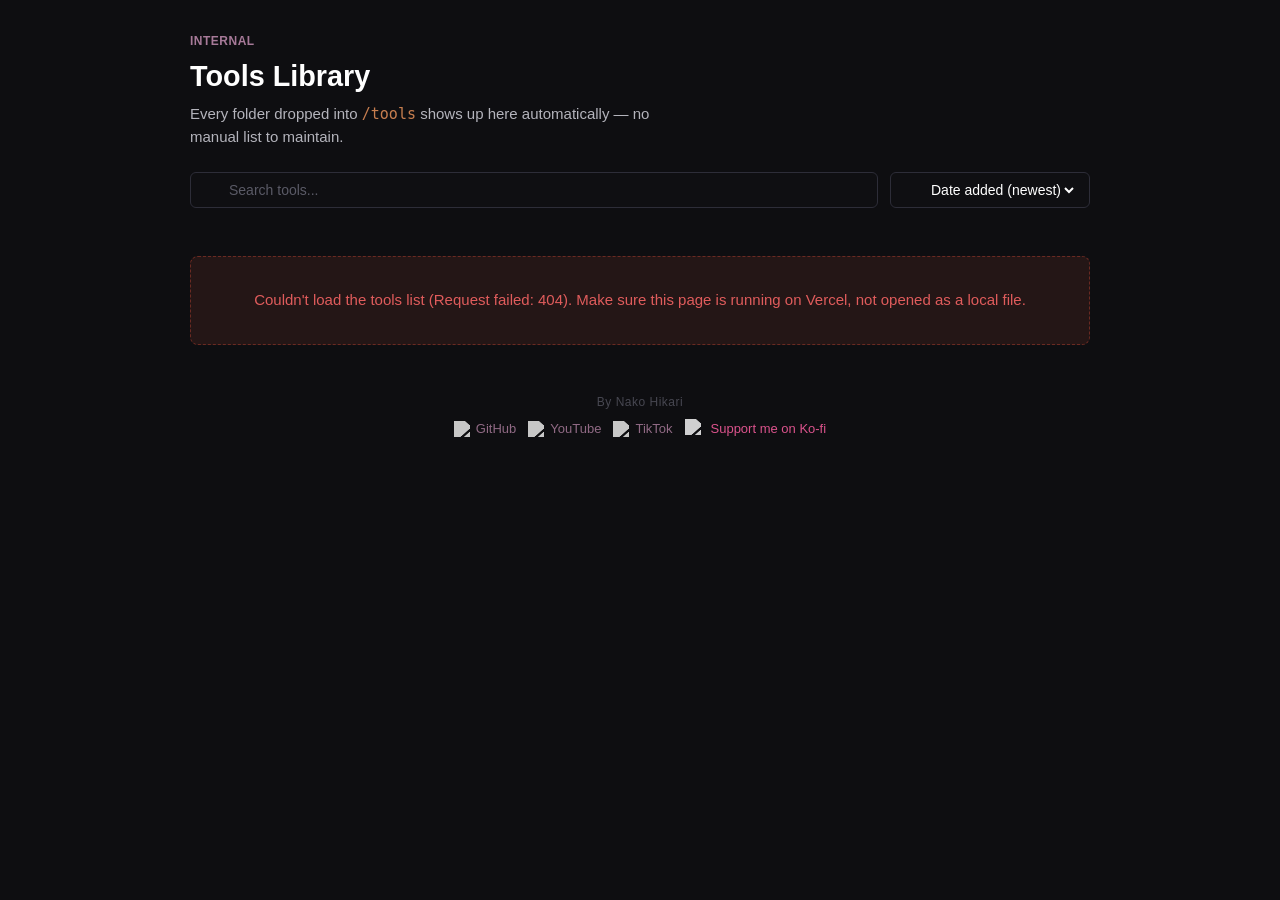
==== index.html @ dfb09c10 "Update index.html" ====
<!DOCTYPE html>
<html lang="en">
<head>
<meta charset="UTF-8">
<meta name="viewport" content="width=device-width, initial-scale=1.0">
<title>Tools Library</title>
<link rel="manifest" href="/manifest.json">
<meta name="theme-color" content="#0e0e11">
<link rel="apple-touch-icon" href="/icon.png">
<meta name="apple-mobile-web-app-capable" content="yes">
<meta name="apple-mobile-web-app-status-bar-style" content="black-translucent">
<meta name="apple-mobile-web-app-title" content="Tools">
<style>
:root {
    --bg-color: #0e0e11;
    --container-bg: #18181f;
    --input-bg: #0f0f12;
    --box-bg: #0f0f12;
    --border-color: #2d2d38;
    --border-color-hover: #3d3d4c;

    --accent-dark: #663657;      
    --accent-dark-hover: #81456e;
    --accent-light: #A77A99;
    --accent-light-hover: #c5a4bc;

    --accent-dark-50:  color-mix(in srgb, var(--accent-dark) 12%, var(--container-bg));
    --accent-dark-100: color-mix(in srgb, var(--accent-dark) 24%, var(--container-bg));
    --accent-dark-300: color-mix(in srgb, var(--accent-dark) 60%, var(--container-bg));
    --accent-dark-700: color-mix(in srgb, var(--accent-dark) 82%, black);
    --accent-focus-ring: color-mix(in srgb, var(--accent-light) 45%, transparent);

    --text-bright: #ffffff;
    --text-main: #b4b4bc;
    --text-muted: #5a5a66;
    --text-disabled: #3f3f49;
    --text-codeblock: #C77E4F;
    --text-clickable-link: #52BBE8;
    --text-clickable-link-hover: #7fd0f5;
    --text-pale-purple: #9575cd;

    --red: #e05c5c;
    --red-pale: #241616;
    --green: #4fbc75;
    --green-pale: #132118;
    --yellow: #dfb142;
    --yellow-pale: #242014;
    --success-bg: #2a4f32;
    --success-border: #3b6e47;

    --font-body: -apple-system, BlinkMacSystemFont, "Segoe UI", Roboto, Helvetica, Arial, sans-serif;
    --font-mono: ui-monospace, "SF Mono", "JetBrains Mono", "Roboto Mono", Menlo, Monaco, Consolas, monospace;

    --fs-xs: 11px;
    --fs-sm: 12px;
    --fs-base: 14px;
    --fs-md: 15px;
    --fs-lg: 1.1rem;
    --fs-xl: 1.5rem;
    --fs-2xl: 1.8rem;

    --fw-regular: 400;
    --fw-medium: 500;
    --fw-semibold: 600;
    --fw-bold: 700;

    --lh-tight: 1.3;
    --lh-normal: 1.5;
    --lh-relaxed: 1.7;
    --ls-wide: 0.5px;

    --space-xs: 4px;
    --space-sm: 8px;
    --space-md: 12px;
    --space-lg: 16px;
    --space-xl: 20px;
    --space-2xl: 24px;
    --space-3xl: 32px;
    --max-width: 900px;

    --radius-sm: 4px;
    --radius-md: 6px;
    --radius-lg: 8px;
    --radius-full: 999px;
    --border-width: 1px;

    --shadow-xs: 0 1px 3px rgba(0, 0, 0, 0.3);
    --shadow-soft: 0 2px 6px rgba(0, 0, 0, 0.3);
    --shadow-deep: 0 6px 16px rgba(0, 0, 0, 0.6);
    --shadow-lg: 0 12px 28px rgba(0, 0, 0, 0.65);

    --transition-fast: 0.15s cubic-bezier(0.4, 0, 0.2, 1);
    --transition-normal: 0.2s cubic-bezier(0.4, 0, 0.2, 1);
    --transition-slow: 0.4s cubic-bezier(0.2, 1, 0.2, 1);

    --z-dropdown: 100;
    --z-sticky: 200;
    --z-overlay: 300;
    --z-modal: 400;
    --z-toast: 500;
    --z-tooltip: 600;

    color-scheme: light dark;
}

* { box-sizing: border-box; -webkit-tap-highlight-color: transparent; }
img { color-scheme: only light !important; }

* { scrollbar-color: var(--border-color) var(--bg-color); scrollbar-width: thin; }
::-webkit-scrollbar { width: 8px; height: 6px; }
::-webkit-scrollbar-track { background: var(--bg-color); }
::-webkit-scrollbar-thumb { background: var(--border-color); border-radius: var(--radius-sm); }
::-webkit-scrollbar-thumb:hover { background: var(--border-color-hover); }

.footer-links img {
    color-scheme: dark !important;
    filter: brightness(0) invert(1) !important;
}

body {
    margin: 0;
    background: var(--bg-color);
    color: var(--text-main);
    font-family: var(--font-body);
    font-size: var(--fs-base);
    line-height: var(--lh-normal);
    display: flex;
    flex-direction: column;
    align-items: center;
    padding: var(--space-3xl) var(--space-lg);
}

@media (max-width: 768px) {
    body { padding: var(--space-lg) var(--space-sm); }
}

.wrapper {
    width: 100%;
    max-width: var(--max-width);
    display: flex;
    flex-direction: column;
    gap: var(--space-2xl);
}

.hero {
    display: flex;
    flex-direction: column;
    gap: var(--space-sm);
    animation: heroFade 0.5s var(--transition-slow) both;
}
@keyframes heroFade {
    from { opacity: 0; transform: translateY(6px); }
    to { opacity: 1; transform: translateY(0); }
}
.eyebrow {
    font-size: var(--fs-sm);
    text-transform: uppercase;
    letter-spacing: var(--ls-wide);
    color: var(--accent-light);
    font-weight: var(--fw-semibold);
}
h1 {
    margin: 0;
    font-size: var(--fs-2xl);
    font-weight: var(--fw-bold);
    line-height: var(--lh-tight);
    color: var(--text-bright);
}
.hero p {
    margin: 0;
    font-size: var(--fs-md);
    color: var(--text-main);
    max-width: 60ch;
}

.controls {
    display: flex;
    gap: var(--space-md);
    flex-wrap: wrap;
}
.search-box {
    flex: 1 1 240px;
    display: flex;
    align-items: center;
    gap: var(--space-sm);
    background: var(--input-bg);
    border: var(--border-width) solid var(--border-color);
    border-radius: var(--radius-md);
    padding: var(--space-sm) var(--space-md);
    transition: border-color var(--transition-fast);
}
.search-box:focus-within {
    border-color: var(--accent-light);
    box-shadow: 0 0 0 3px var(--accent-focus-ring);
}
.search-box img { width: 16px; height: 16px; opacity: 0.6; }
.search-box input {
    flex: 1;
    background: transparent;
    border: none;
    outline: none;
    color: var(--text-bright);
    font-family: var(--font-body);
    font-size: var(--fs-base);
}
.search-box input::placeholder { color: var(--text-muted); }

.sort-box {
    display: flex;
    align-items: center;
    gap: var(--space-sm);
    background: var(--input-bg);
    border: var(--border-width) solid var(--border-color);
    border-radius: var(--radius-md);
    padding: var(--space-sm) var(--space-md);
    transition: border-color var(--transition-fast);
}
.sort-box:focus-within {
    border-color: var(--accent-light);
    box-shadow: 0 0 0 3px var(--accent-focus-ring);
}
.sort-box img { width: 16px; height: 16px; opacity: 0.6; }
.sort-box select {
    background: transparent;
    border: none;
    outline: none;
    color: var(--text-bright);
    font-family: var(--font-body);
    font-size: var(--fs-base);
    cursor: pointer;
}
.sort-box select option { background: var(--container-bg); color: var(--text-bright); }

.count-line {
    font-size: var(--fs-sm);
    color: var(--text-muted);
}

.grid {
    display: grid;
    grid-template-columns: repeat(auto-fill, minmax(220px, 1fr));
    gap: var(--space-lg);
}

.tool-card {
    display: flex;
    flex-direction: column;
    gap: var(--space-xs);
    background: var(--container-bg);
    border: var(--border-width) solid var(--border-color);
    border-radius: var(--radius-lg);
    padding: var(--space-lg);
    text-decoration: none;
    color: inherit;
    transition: border-color var(--transition-fast);
}
.tool-card:hover { border-color: var(--border-color-hover); }
.tool-card:active {
    border-color: var(--accent-light-hover) !important;
    background: #1e1924 !important;
    transform: scale(0.98) !important;
}
.tool-card .tool-name {
    font-size: var(--fs-md);
    font-weight: var(--fw-semibold);
    color: var(--text-bright);
}
.tool-card .tool-folder {
    font-size: var(--fs-xs);
    font-family: var(--font-mono);
    color: var(--text-muted);
}
.tool-card .tool-date {
    margin-top: auto;
    padding-top: var(--space-sm);
    font-size: var(--fs-xs);
    color: var(--text-muted);
}

.empty-state, .error-state {
    text-align: center;
    padding: var(--space-3xl) var(--space-lg);
    color: var(--text-muted);
    font-size: var(--fs-md);
    border: 1px dashed var(--border-color);
    border-radius: var(--radius-lg);
}
.error-state { color: var(--red); border-color: #6b2a22; background: var(--red-pale); }

.footer {
    margin-top: var(--space-2xl, 32px);
    padding-bottom: var(--space-lg, 16px);
    text-align: center;
    display: flex;
    flex-direction: column;
    gap: var(--space-sm, 8px);
    align-items: center;
    width: 100%;
}
.footer-title { font-size: 12px; color: var(--text-muted, #5a5a66); opacity: 0.75; letter-spacing: 0.5px; }
.footer-links { display: flex; gap: var(--space-md, 12px); flex-wrap: wrap; justify-content: center; }
.footer-links a {
    display: flex; align-items: center; gap: 6px;
    color: var(--accent-light, #A77A99); text-decoration: none; font-size: 13px; opacity: 0.85;
    transition: opacity var(--transition-fast, 0.15s), color var(--transition-fast, 0.15s);
}
.footer-links a:hover { color: var(--accent-light-hover, #c5a4bc); opacity: 1; }
.footer-links img { width: 16px; height: 16px; color-scheme: dark !important; filter: brightness(0) invert(1) !important; opacity: 0.9; }
.footer-links a.kofi { color: #ff5fa2; font-weight: 500; }
.footer-links a.kofi:hover { color: #ff8fc0; }
.footer-links a.kofi img { width: 20px; height: 20px; color-scheme: dark !important; filter: brightness(0) invert(1) !important; opacity: 0.95; }
</style>
</head>
<body>

<div class="wrapper">

    <div class="hero">
        <div class="eyebrow">Internal</div>
        <h1>Tools Library</h1>
        <p>Every folder dropped into <code style="color:var(--text-codeblock);font-family:var(--font-mono);">/tools</code> shows up here automatically — no manual list to maintain.</p>
    </div>

    <div class="controls">
        <div class="search-box">
            <img src="https://raw.githubusercontent.com/nako-hikari/assets/main/ui/search.png" alt="">
            <input type="text" id="search-input" placeholder="Search tools...">
        </div>
        <div class="sort-box">
            <img src="https://raw.githubusercontent.com/nako-hikari/assets/main/ui/sort.png" alt="">
            <select id="sort-select">
                <option value="date-desc">Date added (newest)</option>
                <option value="date-asc">Date added (oldest)</option>
                <option value="name-asc">Name (A–Z)</option>
                <option value="name-desc">Name (Z–A)</option>
            </select>
        </div>
    </div>

    <div id="count-line" class="count-line"></div>

    <div id="grid" class="grid"></div>

    <div class="footer">
        <div class="footer-title">By Nako Hikari</div>
        <div class="footer-links">
            <a href="https://github.com/nako-hikari/" target="_blank" class="social">
                <img src="https://cdn.jsdelivr.net/gh/simple-icons/simple-icons/icons/github.svg" alt="GitHub">
                GitHub
            </a>
            <a href="https://m.youtube.com/@NaCryst" target="_blank" class="social">
                <img src="https://cdn.jsdelivr.net/gh/simple-icons/simple-icons/icons/youtube.svg" alt="YouTube">
                YouTube
            </a>
            <a href="https://www.tiktok.com/@nako_hikari_mc" target="_blank" class="social">
                <img src="https://cdn.jsdelivr.net/gh/simple-icons/simple-icons/icons/tiktok.svg" alt="TikTok">
                TikTok
            </a>
            <a href="https://ko-fi.com/arialicee" target="_blank" class="social kofi">
                <img src="https://raw.githubusercontent.com/nako-hikari/support-files/main/assets/kofi-icon.png" alt="Ko-fi">
                Support me on Ko-fi
            </a>
        </div>
    </div>

</div>

<script>
let allTools = [];

function timeAgo(iso) {
    const diffMs = Date.now() - new Date(iso).getTime();
    const day = 86400000;
    const days = Math.round(diffMs / day);
    if (days <= 0) return 'today';
    if (days === 1) return '1 day ago';
    if (days < 30) return days + ' days ago';
    const months = Math.round(days / 30);
    if (months < 12) return months + (months === 1 ? ' month ago' : ' months ago');
    const years = Math.round(days / 365);
    return years + (years === 1 ? ' year ago' : ' years ago');
}

function render() {
    const query = document.getElementById('search-input').value.trim().toLowerCase();
    const sortBy = document.getElementById('sort-select').value;
    const grid = document.getElementById('grid');
    const countLine = document.getElementById('count-line');

    let filtered = allTools.filter(t => t.name.toLowerCase().includes(query));

    filtered.sort((a, b) => {
        if (sortBy === 'name-asc') return a.name.localeCompare(b.name);
        if (sortBy === 'name-desc') return b.name.localeCompare(a.name);
        if (sortBy === 'date-asc') return new Date(a.dateAdded) - new Date(b.dateAdded);
        return new Date(b.dateAdded) - new Date(a.dateAdded); // date-desc default
    });

    countLine.textContent = allTools.length === 0
        ? ''
        : `${filtered.length} of ${allTools.length} tool${allTools.length === 1 ? '' : 's'}`;

    if (allTools.length === 0) {
        grid.innerHTML = '';
        grid.insertAdjacentHTML('afterend', '');
        return;
    }

    if (filtered.length === 0) {
        grid.innerHTML = `<div class="empty-state" style="grid-column:1/-1;">No tools match "${query}".</div>`;
        return;
    }

    grid.innerHTML = filtered.map(t => `
        <a class="tool-card" href="${t.path}">
            <div class="tool-name">${t.name}</div>
            <div class="tool-folder">tools/${t.folder}</div>
            <div class="tool-date">Added ${timeAgo(t.dateAdded)}</div>
        </a>
    `).join('');
}

async function loadTools() {
    const grid = document.getElementById('grid');
    try {
        const res = await fetch('/api/tools');
        if (!res.ok) throw new Error('Request failed: ' + res.status);
        const data = await res.json();
        allTools = data.tools || [];

        if (allTools.length === 0) {
            grid.innerHTML = '<div class="empty-state" style="grid-column:1/-1;">No tools yet. Add a folder with an index.html inside /tools.</div>';
            document.getElementById('count-line').textContent = '';
            return;
        }
        render();
    } catch (err) {
        grid.innerHTML = `<div class="error-state" style="grid-column:1/-1;">Couldn't load the tools list (${err.message}). Make sure this page is running on Vercel, not opened as a local file.</div>`;
    }
}

document.getElementById('search-input').addEventListener('input', render);
document.getElementById('sort-select').addEventListener('change', render);

loadTools();

if ('serviceWorker' in navigator) {
    window.addEventListener('load', () => {
        navigator.serviceWorker.register('/service-worker.js').catch(() => {
        });
    });
}
</script>

</body>
</html>
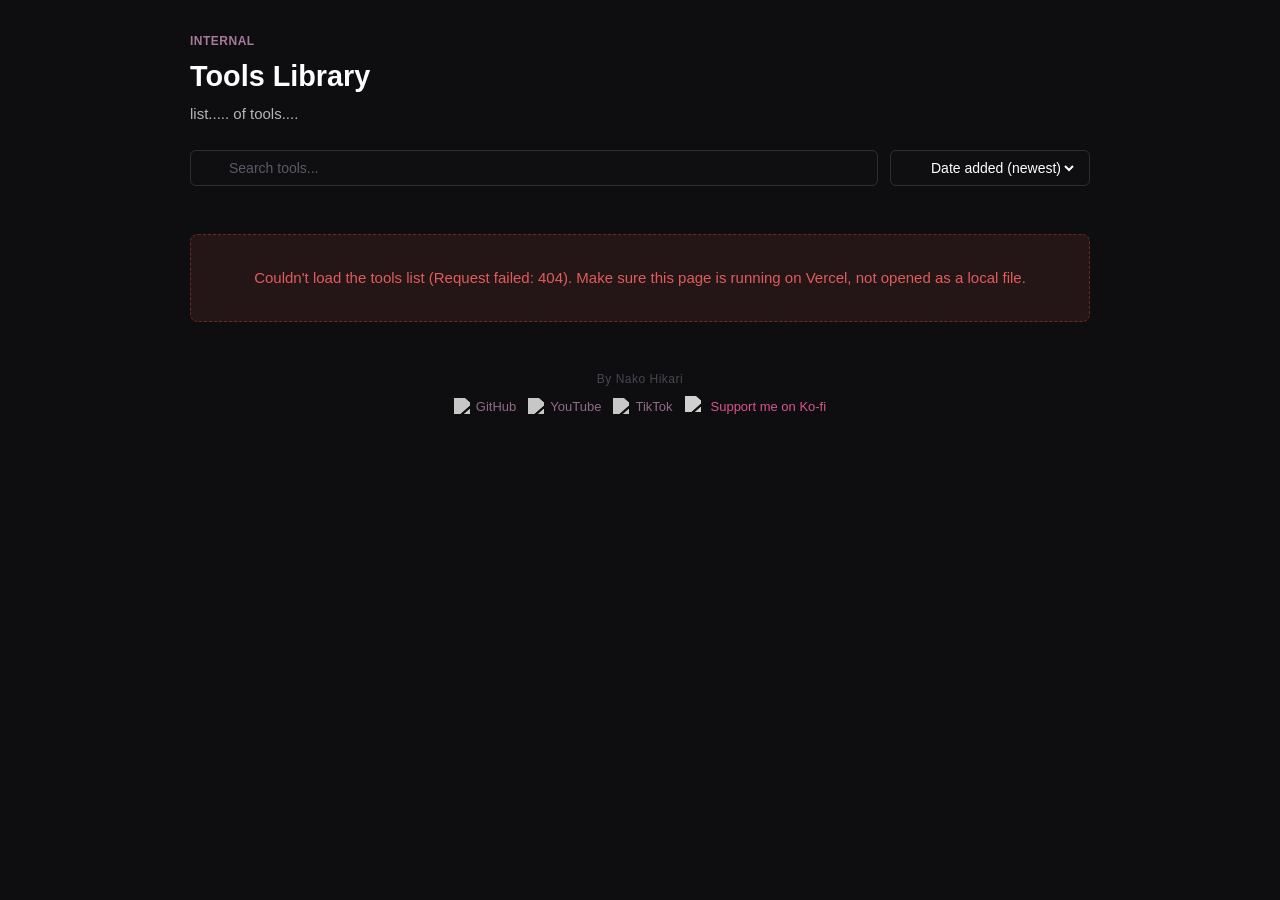
==== commit 2a0b5d14: "Update index.html" ====
--- a/index.html
+++ b/index.html
@@ -318,7 +318,7 @@
     <div class="hero">
         <div class="eyebrow">Internal</div>
         <h1>Tools Library</h1>
-        <p>Every folder dropped into <code style="color:var(--text-codeblock);font-family:var(--font-mono);">/tools</code> shows up here automatically — no manual list to maintain.</p>
+        <p>list..... of tools....</p>
     </div>
 
     <div class="controls">
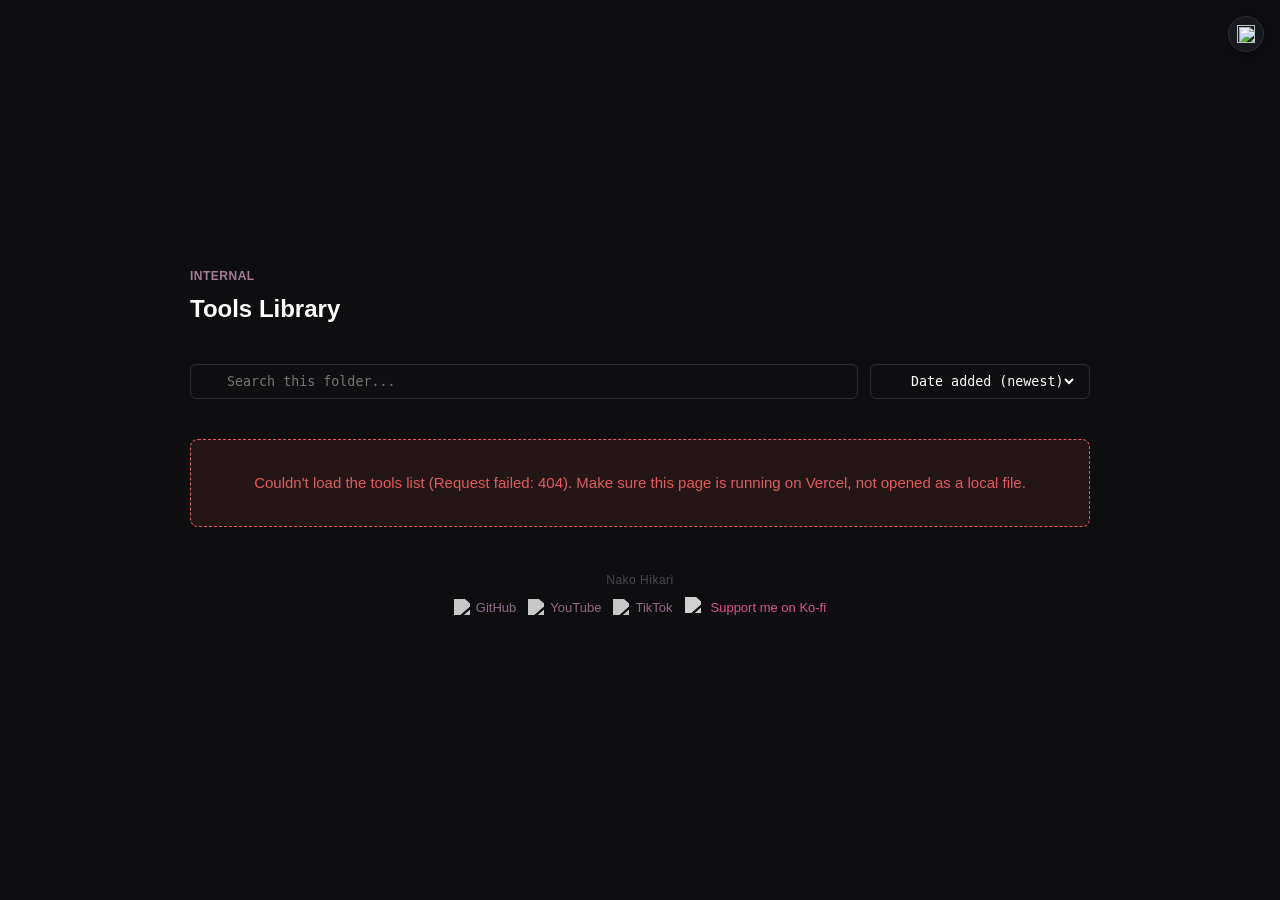
==== commit 9b2fbc37: "Refactor index.html for improved structure and styling" ====
--- a/index.html
+++ b/index.html
@@ -4,6 +4,7 @@
 <meta charset="UTF-8">
 <meta name="viewport" content="width=device-width, initial-scale=1.0">
 <title>Tools Library</title>
+<link rel="stylesheet" href="css/nako.css">
 <link rel="manifest" href="/manifest.json">
 <meta name="theme-color" content="#0e0e11">
 <link rel="apple-touch-icon" href="/icon.png">
@@ -11,147 +12,7 @@
 <meta name="apple-mobile-web-app-status-bar-style" content="black-translucent">
 <meta name="apple-mobile-web-app-title" content="Tools">
 <style>
-:root {
-    --bg-color: #0e0e11;
-    --container-bg: #18181f;
-    --input-bg: #0f0f12;
-    --box-bg: #0f0f12;
-    --border-color: #2d2d38;
-    --border-color-hover: #3d3d4c;
-
-    --accent-dark: #663657;      
-    --accent-dark-hover: #81456e;
-    --accent-light: #A77A99;
-    --accent-light-hover: #c5a4bc;
-
-    --accent-dark-50:  color-mix(in srgb, var(--accent-dark) 12%, var(--container-bg));
-    --accent-dark-100: color-mix(in srgb, var(--accent-dark) 24%, var(--container-bg));
-    --accent-dark-300: color-mix(in srgb, var(--accent-dark) 60%, var(--container-bg));
-    --accent-dark-700: color-mix(in srgb, var(--accent-dark) 82%, black);
-    --accent-focus-ring: color-mix(in srgb, var(--accent-light) 45%, transparent);
-
-    --text-bright: #ffffff;
-    --text-main: #b4b4bc;
-    --text-muted: #5a5a66;
-    --text-disabled: #3f3f49;
-    --text-codeblock: #C77E4F;
-    --text-clickable-link: #52BBE8;
-    --text-clickable-link-hover: #7fd0f5;
-    --text-pale-purple: #9575cd;
-
-    --red: #e05c5c;
-    --red-pale: #241616;
-    --green: #4fbc75;
-    --green-pale: #132118;
-    --yellow: #dfb142;
-    --yellow-pale: #242014;
-    --success-bg: #2a4f32;
-    --success-border: #3b6e47;
-
-    --font-body: -apple-system, BlinkMacSystemFont, "Segoe UI", Roboto, Helvetica, Arial, sans-serif;
-    --font-mono: ui-monospace, "SF Mono", "JetBrains Mono", "Roboto Mono", Menlo, Monaco, Consolas, monospace;
-
-    --fs-xs: 11px;
-    --fs-sm: 12px;
-    --fs-base: 14px;
-    --fs-md: 15px;
-    --fs-lg: 1.1rem;
-    --fs-xl: 1.5rem;
-    --fs-2xl: 1.8rem;
-
-    --fw-regular: 400;
-    --fw-medium: 500;
-    --fw-semibold: 600;
-    --fw-bold: 700;
-
-    --lh-tight: 1.3;
-    --lh-normal: 1.5;
-    --lh-relaxed: 1.7;
-    --ls-wide: 0.5px;
-
-    --space-xs: 4px;
-    --space-sm: 8px;
-    --space-md: 12px;
-    --space-lg: 16px;
-    --space-xl: 20px;
-    --space-2xl: 24px;
-    --space-3xl: 32px;
-    --max-width: 900px;
-
-    --radius-sm: 4px;
-    --radius-md: 6px;
-    --radius-lg: 8px;
-    --radius-full: 999px;
-    --border-width: 1px;
-
-    --shadow-xs: 0 1px 3px rgba(0, 0, 0, 0.3);
-    --shadow-soft: 0 2px 6px rgba(0, 0, 0, 0.3);
-    --shadow-deep: 0 6px 16px rgba(0, 0, 0, 0.6);
-    --shadow-lg: 0 12px 28px rgba(0, 0, 0, 0.65);
-
-    --transition-fast: 0.15s cubic-bezier(0.4, 0, 0.2, 1);
-    --transition-normal: 0.2s cubic-bezier(0.4, 0, 0.2, 1);
-    --transition-slow: 0.4s cubic-bezier(0.2, 1, 0.2, 1);
-
-    --z-dropdown: 100;
-    --z-sticky: 200;
-    --z-overlay: 300;
-    --z-modal: 400;
-    --z-toast: 500;
-    --z-tooltip: 600;
-
-    color-scheme: light dark;
-}
-
-* { box-sizing: border-box; -webkit-tap-highlight-color: transparent; }
-img { color-scheme: only light !important; }
-
-* { scrollbar-color: var(--border-color) var(--bg-color); scrollbar-width: thin; }
-::-webkit-scrollbar { width: 8px; height: 6px; }
-::-webkit-scrollbar-track { background: var(--bg-color); }
-::-webkit-scrollbar-thumb { background: var(--border-color); border-radius: var(--radius-sm); }
-::-webkit-scrollbar-thumb:hover { background: var(--border-color-hover); }
-
-.footer-links img {
-    color-scheme: dark !important;
-    filter: brightness(0) invert(1) !important;
-}
-
-body {
-    margin: 0;
-    background: var(--bg-color);
-    color: var(--text-main);
-    font-family: var(--font-body);
-    font-size: var(--fs-base);
-    line-height: var(--lh-normal);
-    display: flex;
-    flex-direction: column;
-    align-items: center;
-    padding: var(--space-3xl) var(--space-lg);
-}
-
-@media (max-width: 768px) {
-    body { padding: var(--space-lg) var(--space-sm); }
-}
-
-.wrapper {
-    width: 100%;
-    max-width: var(--max-width);
-    display: flex;
-    flex-direction: column;
-    gap: var(--space-2xl);
-}
-
-.hero {
-    display: flex;
-    flex-direction: column;
-    gap: var(--space-sm);
-    animation: heroFade 0.5s var(--transition-slow) both;
-}
-@keyframes heroFade {
-    from { opacity: 0; transform: translateY(6px); }
-    to { opacity: 1; transform: translateY(0); }
-}
+.hero { display: flex; flex-direction: column; gap: var(--space-sm); }
 .eyebrow {
     font-size: var(--fs-sm);
     text-transform: uppercase;
@@ -159,26 +20,28 @@
     color: var(--accent-light);
     font-weight: var(--fw-semibold);
 }
-h1 {
-    margin: 0;
-    font-size: var(--fs-2xl);
-    font-weight: var(--fw-bold);
-    line-height: var(--lh-tight);
-    color: var(--text-bright);
-}
-.hero p {
-    margin: 0;
-    font-size: var(--fs-md);
-    color: var(--text-main);
-    max-width: 60ch;
-}
-
-.controls {
+
+.breadcrumbs {
     display: flex;
-    gap: var(--space-md);
+    align-items: center;
     flex-wrap: wrap;
-}
-.search-box {
+    gap: var(--space-xs);
+    font-size: var(--fs-sm);
+}
+.breadcrumbs .crumb {
+    background: none;
+    border: none;
+    padding: 2px var(--space-xs);
+    color: var(--text-clickable-link);
+    font-size: var(--fs-sm);
+    font-weight: var(--fw-regular);
+}
+.breadcrumbs .crumb:hover { color: var(--text-clickable-link-hover); }
+.breadcrumbs .crumb.current { color: var(--text-muted); cursor: default; }
+.breadcrumbs .sep { color: var(--text-disabled); }
+
+.controls { display: flex; gap: var(--space-md); flex-wrap: wrap; }
+.search-box, .sort-box {
     flex: 1 1 240px;
     display: flex;
     align-items: center;
@@ -189,52 +52,21 @@
     padding: var(--space-sm) var(--space-md);
     transition: border-color var(--transition-fast);
 }
-.search-box:focus-within {
+.sort-box { flex: 0 1 220px; }
+.search-box:focus-within, .sort-box:focus-within {
     border-color: var(--accent-light);
     box-shadow: 0 0 0 3px var(--accent-focus-ring);
 }
-.search-box img { width: 16px; height: 16px; opacity: 0.6; }
+.search-box img, .sort-box img { width: 16px; height: 16px; }
 .search-box input {
-    flex: 1;
-    background: transparent;
-    border: none;
-    outline: none;
-    color: var(--text-bright);
-    font-family: var(--font-body);
-    font-size: var(--fs-base);
-}
-.search-box input::placeholder { color: var(--text-muted); }
-
-.sort-box {
-    display: flex;
-    align-items: center;
-    gap: var(--space-sm);
-    background: var(--input-bg);
-    border: var(--border-width) solid var(--border-color);
-    border-radius: var(--radius-md);
-    padding: var(--space-sm) var(--space-md);
-    transition: border-color var(--transition-fast);
-}
-.sort-box:focus-within {
-    border-color: var(--accent-light);
-    box-shadow: 0 0 0 3px var(--accent-focus-ring);
-}
-.sort-box img { width: 16px; height: 16px; opacity: 0.6; }
-.sort-box select {
-    background: transparent;
-    border: none;
-    outline: none;
-    color: var(--text-bright);
-    font-family: var(--font-body);
-    font-size: var(--fs-base);
-    cursor: pointer;
-}
+    flex: 1; background: transparent; border: none; padding: 0;
+}
+.search-box input:focus { box-shadow: none; }
+.sort-box select { flex: 1; background: transparent; border: none; padding: 0; cursor: pointer; }
+.sort-box select:focus { box-shadow: none; }
 .sort-box select option { background: var(--container-bg); color: var(--text-bright); }
 
-.count-line {
-    font-size: var(--fs-sm);
-    color: var(--text-muted);
-}
+.count-line { font-size: var(--fs-sm); color: var(--text-muted); }
 
 .grid {
     display: grid;
@@ -244,38 +76,16 @@
 
 .tool-card {
     display: flex;
-    flex-direction: column;
-    gap: var(--space-xs);
-    background: var(--container-bg);
-    border: var(--border-width) solid var(--border-color);
-    border-radius: var(--radius-lg);
-    padding: var(--space-lg);
+    align-items: flex-start;
+    justify-content: space-between;
+    gap: var(--space-sm);
     text-decoration: none;
     color: inherit;
-    transition: border-color var(--transition-fast);
-}
-.tool-card:hover { border-color: var(--border-color-hover); }
-.tool-card:active {
-    border-color: var(--accent-light-hover) !important;
-    background: #1e1924 !important;
-    transform: scale(0.98) !important;
-}
-.tool-card .tool-name {
-    font-size: var(--fs-md);
-    font-weight: var(--fw-semibold);
-    color: var(--text-bright);
-}
-.tool-card .tool-folder {
-    font-size: var(--fs-xs);
-    font-family: var(--font-mono);
-    color: var(--text-muted);
-}
-.tool-card .tool-date {
-    margin-top: auto;
-    padding-top: var(--space-sm);
-    font-size: var(--fs-xs);
-    color: var(--text-muted);
-}
+}
+.tool-card .tool-main { display: flex; flex-direction: column; gap: var(--space-xs); min-width: 0; }
+.tool-card .tool-name { font-size: var(--fs-md); font-weight: var(--fw-semibold); color: var(--text-bright); word-break: break-word; }
+.tool-card .tool-date { font-size: var(--fs-xs); color: var(--text-muted); }
+.tool-card .folder-flag { flex-shrink: 0; margin-top: 2px; }
 
 .empty-state, .error-state {
     text-align: center;
@@ -284,50 +94,35 @@
     font-size: var(--fs-md);
     border: 1px dashed var(--border-color);
     border-radius: var(--radius-lg);
-}
-.error-state { color: var(--red); border-color: #6b2a22; background: var(--red-pale); }
-
-.footer {
-    margin-top: var(--space-2xl, 32px);
-    padding-bottom: var(--space-lg, 16px);
-    text-align: center;
-    display: flex;
-    flex-direction: column;
-    gap: var(--space-sm, 8px);
-    align-items: center;
-    width: 100%;
-}
-.footer-title { font-size: 12px; color: var(--text-muted, #5a5a66); opacity: 0.75; letter-spacing: 0.5px; }
-.footer-links { display: flex; gap: var(--space-md, 12px); flex-wrap: wrap; justify-content: center; }
-.footer-links a {
-    display: flex; align-items: center; gap: 6px;
-    color: var(--accent-light, #A77A99); text-decoration: none; font-size: 13px; opacity: 0.85;
-    transition: opacity var(--transition-fast, 0.15s), color var(--transition-fast, 0.15s);
-}
-.footer-links a:hover { color: var(--accent-light-hover, #c5a4bc); opacity: 1; }
-.footer-links img { width: 16px; height: 16px; color-scheme: dark !important; filter: brightness(0) invert(1) !important; opacity: 0.9; }
-.footer-links a.kofi { color: #ff5fa2; font-weight: 500; }
-.footer-links a.kofi:hover { color: #ff8fc0; }
-.footer-links a.kofi img { width: 20px; height: 20px; color-scheme: dark !important; filter: brightness(0) invert(1) !important; opacity: 0.95; }
+    grid-column: 1 / -1;
+}
+.error-state { color: var(--red); border-color: var(--red); background: var(--red-pale); }
 </style>
 </head>
 <body>
 
+<div class="theme-toggle-row">
+    <button class="theme-toggle interactive" onclick="toggleTheme()" aria-label="Toggle theme">
+        <img id="theme-icon" src="https://raw.githubusercontent.com/nako-hikari/assets/main/ui/moon.png" alt="">
+    </button>
+</div>
+
 <div class="wrapper">
 
     <div class="hero">
         <div class="eyebrow">Internal</div>
         <h1>Tools Library</h1>
-        <p>list..... of tools....</p>
     </div>
+
+    <div class="breadcrumbs" id="breadcrumbs"></div>
 
     <div class="controls">
         <div class="search-box">
-            <img src="https://raw.githubusercontent.com/nako-hikari/assets/main/ui/search.png" alt="">
-            <input type="text" id="search-input" placeholder="Search tools...">
+            <img class="icon" src="https://raw.githubusercontent.com/nako-hikari/assets/main/ui/search.png" alt="">
+            <input type="text" id="search-input" placeholder="Search this folder...">
         </div>
         <div class="sort-box">
-            <img src="https://raw.githubusercontent.com/nako-hikari/assets/main/ui/sort.png" alt="">
+            <img class="icon" src="https://raw.githubusercontent.com/nako-hikari/assets/main/ui/sort.png" alt="">
             <select id="sort-select">
                 <option value="date-desc">Date added (newest)</option>
                 <option value="date-asc">Date added (oldest)</option>
@@ -342,7 +137,7 @@
     <div id="grid" class="grid"></div>
 
     <div class="footer">
-        <div class="footer-title">By Nako Hikari</div>
+        <div class="footer-title">Nako Hikari</div>
         <div class="footer-links">
             <a href="https://github.com/nako-hikari/" target="_blank" class="social">
                 <img src="https://cdn.jsdelivr.net/gh/simple-icons/simple-icons/icons/github.svg" alt="GitHub">
@@ -366,7 +161,35 @@
 </div>
 
 <script>
-let allTools = [];
+function toggleTheme() {
+    const root = document.documentElement;
+    const btn = document.querySelector('.theme-toggle');
+    const icon = document.getElementById('theme-icon');
+    const goingLight = root.getAttribute('data-theme') !== 'light';
+
+    btn.classList.add('spinning');
+    setTimeout(() => btn.classList.remove('spinning'), 400);
+
+    if (goingLight) {
+        root.setAttribute('data-theme', 'light');
+        icon.src = 'https://raw.githubusercontent.com/nako-hikari/assets/main/ui/sun.png';
+        localStorage.setItem('nako-theme', 'light');
+    } else {
+        root.removeAttribute('data-theme');
+        icon.src = 'https://raw.githubusercontent.com/nako-hikari/assets/main/ui/moon.png';
+        localStorage.setItem('nako-theme', 'dark');
+    }
+}
+
+(function() {
+    if (localStorage.getItem('nako-theme') === 'light') {
+        document.documentElement.setAttribute('data-theme', 'light');
+        document.getElementById('theme-icon').src = 'https://raw.githubusercontent.com/nako-hikari/assets/main/ui/sun.png';
+    }
+})();
+
+let tree = [];
+let crumbs = [];
 
 function timeAgo(iso) {
     const diffMs = Date.now() - new Date(iso).getTime();
@@ -381,43 +204,91 @@
     return years + (years === 1 ? ' year ago' : ' years ago');
 }
 
+function currentLevel() {
+    let level = tree;
+    for (const c of crumbs) {
+        const node = level.find(n => n.folder === c.folder);
+        if (!node || !node.children) return [];
+        level = node.children;
+    }
+    return level;
+}
+
+function renderCrumbs() {
+    const el = document.getElementById('breadcrumbs');
+    const parts = [{ name: 'Tools', folder: null }, ...crumbs];
+    el.innerHTML = parts.map((c, i) => {
+        const isLast = i === parts.length - 1;
+        const sep = i > 0 ? '<span class="sep">/</span>' : '';
+        return sep + `<button class="crumb interactive${isLast ? ' current' : ''}" data-depth="${i}">${c.name}</button>`;
+    }).join(' ');
+    el.querySelectorAll('.crumb').forEach(btn => {
+        btn.addEventListener('click', () => {
+            const depth = parseInt(btn.dataset.depth, 10);
+            crumbs = crumbs.slice(0, depth);
+            document.getElementById('search-input').value = '';
+            render();
+        });
+    });
+}
+
 function render() {
+    renderCrumbs();
+
     const query = document.getElementById('search-input').value.trim().toLowerCase();
     const sortBy = document.getElementById('sort-select').value;
     const grid = document.getElementById('grid');
     const countLine = document.getElementById('count-line');
 
-    let filtered = allTools.filter(t => t.name.toLowerCase().includes(query));
+    const level = currentLevel();
+    let filtered = level.filter(n => n.name.toLowerCase().includes(query));
 
     filtered.sort((a, b) => {
         if (sortBy === 'name-asc') return a.name.localeCompare(b.name);
         if (sortBy === 'name-desc') return b.name.localeCompare(a.name);
         if (sortBy === 'date-asc') return new Date(a.dateAdded) - new Date(b.dateAdded);
-        return new Date(b.dateAdded) - new Date(a.dateAdded); // date-desc default
+        return new Date(b.dateAdded) - new Date(a.dateAdded);
     });
 
-    countLine.textContent = allTools.length === 0
+    countLine.textContent = level.length === 0
         ? ''
-        : `${filtered.length} of ${allTools.length} tool${allTools.length === 1 ? '' : 's'}`;
-
-    if (allTools.length === 0) {
-        grid.innerHTML = '';
-        grid.insertAdjacentHTML('afterend', '');
+        : `${filtered.length} of ${level.length}`;
+
+    if (level.length === 0) {
+        grid.innerHTML = '<div class="empty-state">Nothing in here yet.</div>';
         return;
     }
-
     if (filtered.length === 0) {
-        grid.innerHTML = `<div class="empty-state" style="grid-column:1/-1;">No tools match "${query}".</div>`;
+        grid.innerHTML = `<div class="empty-state">No matches for "${query}".</div>`;
         return;
     }
 
-    grid.innerHTML = filtered.map(t => `
-        <a class="tool-card" href="${t.path}">
-            <div class="tool-name">${t.name}</div>
-            <div class="tool-folder">tools/${t.folder}</div>
-            <div class="tool-date">Added ${timeAgo(t.dateAdded)}</div>
-        </a>
-    `).join('');
+    grid.innerHTML = filtered.map((n, i) => {
+        const folderIcon = n.type === 'category'
+            ? '<img class="icon folder-flag" src="https://raw.githubusercontent.com/nako-hikari/assets/main/ui/folder.png" alt="Folder">'
+            : '';
+        return `
+            <a class="card tool-card interactive" href="${n.type === 'tool' ? n.path : '#'}" data-index="${i}" data-type="${n.type}">
+                <div class="tool-main">
+                    <div class="tool-name">${n.name}</div>
+                    <div class="tool-date">Added ${timeAgo(n.dateAdded)}</div>
+                </div>
+                ${folderIcon}
+            </a>
+        `;
+    }).join('');
+
+    grid.querySelectorAll('.tool-card').forEach(card => {
+        if (card.dataset.type === 'category') {
+            card.addEventListener('click', (e) => {
+                e.preventDefault();
+                const node = filtered[parseInt(card.dataset.index, 10)];
+                crumbs.push({ name: node.name, folder: node.folder });
+                document.getElementById('search-input').value = '';
+                render();
+            });
+        }
+    });
 }
 
 async function loadTools() {
@@ -426,16 +297,10 @@
         const res = await fetch('/api/tools');
         if (!res.ok) throw new Error('Request failed: ' + res.status);
         const data = await res.json();
-        allTools = data.tools || [];
-
-        if (allTools.length === 0) {
-            grid.innerHTML = '<div class="empty-state" style="grid-column:1/-1;">No tools yet. Add a folder with an index.html inside /tools.</div>';
-            document.getElementById('count-line').textContent = '';
-            return;
-        }
+        tree = data.tools || [];
         render();
     } catch (err) {
-        grid.innerHTML = `<div class="error-state" style="grid-column:1/-1;">Couldn't load the tools list (${err.message}). Make sure this page is running on Vercel, not opened as a local file.</div>`;
+        grid.innerHTML = `<div class="error-state">Couldn't load the tools list (${err.message}). Make sure this page is running on Vercel, not opened as a local file.</div>`;
     }
 }
 
@@ -446,8 +311,7 @@
 
 if ('serviceWorker' in navigator) {
     window.addEventListener('load', () => {
-        navigator.serviceWorker.register('/service-worker.js').catch(() => {
-        });
+        navigator.serviceWorker.register('/service-worker.js').catch(() => {});
     });
 }
 </script>
--- a/css/nako.css
+++ b/css/nako.css
@@ -0,0 +1,517 @@
+:root {
+    --bg-color: #0e0e11;
+    --container-bg: #18181f;
+    --input-bg: #0f0f12;
+    --box-bg: #0f0f12;
+    --border-color: #2d2d38;
+    --border-color-hover: #3d3d4c;
+
+    --accent-dark: #663657;
+    --accent-dark-hover: #81456e;
+    --accent-light: #A77A99;
+    --accent-light-hover: #c5a4bc;
+
+    --accent-dark-50:  color-mix(in srgb, var(--accent-dark) 12%, var(--container-bg));
+    --accent-dark-100: color-mix(in srgb, var(--accent-dark) 24%, var(--container-bg));
+    --accent-dark-300: color-mix(in srgb, var(--accent-dark) 60%, var(--container-bg));
+    --accent-dark-700: color-mix(in srgb, var(--accent-dark) 82%, black);
+    --accent-focus-ring: color-mix(in srgb, var(--accent-light) 45%, transparent);
+
+    --accent-dark2: #4a2340;
+    --accent-dark-hover2: #5e2f52;
+    --accent-light2: #8b5fa3;
+    --accent-light-hover2: #a67bc0;
+    --primary: #8b5fa3;
+    --primary-hover: #a67bc0;
+    --secondary: #4a2340;
+    --secondary-hover: #5e2f52;
+
+    --text-bright: #ffffff;
+    --text-main: #b4b4bc;
+    --text-muted: #5a5a66;
+    --text-disabled: #3f3f49;
+    --text-codeblock: #C77E4F;
+    --text-clickable-link: #52BBE8;
+    --text-clickable-link-hover: #7fd0f5;
+    --text-pale-purple: #9575cd;
+    --text-on-brand: #ffffff;
+
+    --icon-filter: none;
+    --icon-filter-from-black-source: brightness(0) invert(1);
+    --footer-icon-color-scheme: dark;
+
+    --red: #e05c5c;
+    --red-pale: #241616;
+    --green: #4fbc75;
+    --green-pale: #132118;
+    --yellow: #dfb142;
+    --yellow-pale: #242014;
+    --success-bg: #2a4f32;
+    --success-border: #3b6e47;
+
+    --impulse: #C77E4F;
+    --impulse-pale: #261b14;
+    --chain: #76B297;
+    --chain-pale: #18221e;
+    --repeat: #6A4FC7;
+    --repeat-pale: #171424;
+
+    --font-body: -apple-system, BlinkMacSystemFont, "Segoe UI", Roboto, Helvetica, Arial, sans-serif;
+    --font-mono: ui-monospace, "SF Mono", "JetBrains Mono", "Roboto Mono", Menlo, Monaco, Consolas, monospace;
+
+    --fs-xs: 11px;
+    --fs-sm: 12px;
+    --fs-base: 14px;
+    --fs-md: 15px;
+    --fs-lg: 1.1rem;
+    --fs-xl: 1.5rem;
+    --fs-2xl: 1.8rem;
+
+    --fw-regular: 400;
+    --fw-medium: 500;
+    --fw-semibold: 600;
+    --fw-bold: 700;
+
+    --lh-tight: 1.3;
+    --lh-normal: 1.5;
+    --lh-relaxed: 1.7;
+    --ls-wide: 0.5px;
+
+    --space-xs: 4px;
+    --space-sm: 8px;
+    --space-md: 12px;
+    --space-lg: 16px;
+    --space-xl: 20px;
+    --space-2xl: 24px;
+    --space-3xl: 32px;
+    --max-width: 900px;
+
+    --radius-sm: 4px;
+    --radius-md: 6px;
+    --radius-lg: 8px;
+    --radius-full: 999px;
+    --border-width: 1px;
+
+    --shadow-xs: 0 1px 3px rgba(0, 0, 0, 0.3);
+    --shadow-soft: 0 2px 6px rgba(0, 0, 0, 0.3);
+    --shadow-deep: 0 6px 16px rgba(0, 0, 0, 0.6);
+    --shadow-lg: 0 12px 28px rgba(0, 0, 0, 0.65);
+
+    --transition-fast: 0.15s cubic-bezier(0.4, 0, 0.2, 1);
+    --transition-normal: 0.2s cubic-bezier(0.4, 0, 0.2, 1);
+    --transition-slow: 0.4s cubic-bezier(0.2, 1, 0.2, 1);
+
+    --z-dropdown: 100;
+    --z-sticky: 200;
+    --z-overlay: 300;
+    --z-modal: 400;
+    --z-toast: 500;
+    --z-tooltip: 600;
+
+    color-scheme: light dark;
+}
+
+html[data-theme="light"] {
+    --bg-color: #f7f5f6;
+    --container-bg: #ffffff;
+    --input-bg: #f4eff3;
+    --box-bg: #f4eff3;
+    --border-color: #e0d6db;
+    --border-color-hover: #cbb9c4;
+
+    --accent-dark-hover: #7d4468;
+    --accent-light: #8b5c78;
+    --accent-light-hover: #9c6c89;
+
+    --accent-dark-50:  color-mix(in srgb, var(--accent-dark) 8%, var(--container-bg));
+    --accent-dark-100: color-mix(in srgb, var(--accent-dark) 16%, var(--container-bg));
+    --accent-dark-300: color-mix(in srgb, var(--accent-dark) 40%, var(--container-bg));
+    --accent-dark-700: color-mix(in srgb, var(--accent-dark) 88%, black);
+    --accent-focus-ring: color-mix(in srgb, var(--accent-dark) 35%, transparent);
+
+    --text-bright: #1a1015;
+    --text-main: #4a3a42;
+    --text-muted: #8a7580;
+    --text-disabled: #c7b9c0;
+    --text-codeblock: #a8562e;
+    --text-clickable-link: #1f7ea8;
+    --text-clickable-link-hover: #155f80;
+    --text-pale-purple: #6a4c93;
+
+    --icon-filter: invert(1);
+    --icon-filter-from-black-source: brightness(0);
+    --footer-icon-color-scheme: light;
+
+    --red-pale: #fceceb;
+    --green-pale: #e8f7ee;
+    --yellow-pale: #fbf3e0;
+    --success-bg: #e3f5e9;
+    --success-border: #a9dab9;
+    --impulse-pale: #fbeee3;
+    --chain-pale: #e8f3ee;
+    --repeat-pale: #ece8fb;
+
+    --shadow-xs: 0 1px 3px rgba(20, 10, 15, 0.08);
+    --shadow-soft: 0 2px 6px rgba(20, 10, 15, 0.08);
+    --shadow-deep: 0 6px 16px rgba(20, 10, 15, 0.12);
+    --shadow-lg: 0 12px 28px rgba(20, 10, 15, 0.16);
+
+    color-scheme: light;
+}
+
+*, *::before, *::after {
+    box-sizing: border-box;
+    -webkit-tap-highlight-color: transparent;
+}
+
+html { -webkit-text-size-adjust: 100%; }
+
+body {
+    margin: 0;
+    background-color: var(--bg-color);
+    color: var(--text-main);
+    font-family: var(--font-body);
+    font-size: var(--fs-base);
+    line-height: var(--lh-normal);
+    -webkit-font-smoothing: antialiased;
+    display: flex;
+    justify-content: center;
+    align-items: center;
+    min-height: 100vh;
+    padding: var(--space-2xl) var(--space-lg);
+    transition: background-color var(--transition-normal), color var(--transition-normal);
+}
+
+img {
+    color-scheme: only light !important;
+}
+
+::selection {
+    background: var(--accent-dark);
+    color: var(--text-on-brand);
+}
+
+.icon { filter: var(--icon-filter); }
+.icon-on-brand,
+button.primary img,
+.badge-brand img { filter: none !important; }
+
+:focus { outline: none; }
+:focus-visible {
+    outline: 2px solid var(--accent-light);
+    outline-offset: 2px;
+    box-shadow: 0 0 0 4px var(--accent-focus-ring);
+    border-radius: var(--radius-sm);
+}
+
+@media (prefers-reduced-motion: reduce) {
+    *, *::before, *::after {
+        animation-duration: 0.01ms !important;
+        animation-iteration-count: 1 !important;
+        transition-duration: 0.01ms !important;
+        scroll-behavior: auto !important;
+    }
+}
+
+.wrapper {
+    width: 100%;
+    max-width: var(--max-width);
+    display: flex;
+    flex-direction: column;
+    gap: var(--space-xl);
+}
+
+h1 {
+    font-size: var(--fs-xl);
+    font-weight: var(--fw-semibold);
+    line-height: var(--lh-tight);
+    color: var(--text-bright);
+    margin: 0;
+}
+
+h2 {
+    font-size: var(--fs-lg);
+    text-transform: uppercase;
+    letter-spacing: var(--ls-wide);
+    margin: 0;
+    color: var(--text-bright);
+}
+
+p { margin: 0 0 var(--space-md); color: var(--text-main); }
+small, .text-muted { color: var(--text-muted); }
+
+hr {
+    border: none;
+    border-top: var(--border-width) solid var(--border-color);
+    margin: var(--space-xl) 0;
+}
+
+a {
+    color: var(--text-clickable-link);
+    text-decoration-color: color-mix(in srgb, var(--text-clickable-link) 40%, transparent);
+    text-underline-offset: 2px;
+    transition: color var(--transition-fast);
+}
+a:hover { color: var(--text-clickable-link-hover); }
+
+.card {
+    background: var(--container-bg);
+    border: var(--border-width) solid var(--border-color);
+    border-radius: var(--radius-lg);
+    box-shadow: var(--shadow-deep);
+    padding: var(--space-xl);
+    transition: border-color var(--transition-normal);
+}
+.card:hover { border-color: var(--border-color-hover); }
+.card-title { font-size: var(--fs-lg); color: var(--text-bright); margin-bottom: var(--space-sm); }
+.card-subtitle { color: var(--text-muted); font-size: var(--fs-sm); }
+
+input, textarea, select {
+    font-family: var(--font-mono);
+    background: var(--input-bg);
+    border: var(--border-width) solid var(--border-color);
+    border-radius: var(--radius-sm);
+    color: var(--text-bright);
+    padding: var(--space-sm) var(--space-md);
+    width: 100%;
+    outline: none;
+    transition: border-color var(--transition-fast), box-shadow var(--transition-fast);
+}
+input:focus, textarea:focus, select:focus {
+    border-color: var(--accent-light);
+    box-shadow: 0 0 0 2px var(--accent-dark);
+}
+input:disabled, textarea:disabled { color: var(--text-disabled); cursor: not-allowed; }
+
+.field-label {
+    display: block;
+    font-size: var(--fs-xs);
+    font-weight: var(--fw-semibold);
+    color: var(--text-bright);
+    margin-bottom: var(--space-xs);
+    letter-spacing: var(--ls-wide);
+    text-transform: uppercase;
+}
+.field-hint { font-size: var(--fs-xs); color: var(--text-muted); margin-top: var(--space-xs); }
+.field-error { font-size: var(--fs-xs); color: var(--red); margin-top: var(--space-xs); }
+
+button {
+    font-family: inherit;
+    cursor: pointer;
+    border: var(--border-width) solid transparent;
+    display: inline-flex;
+    align-items: center;
+    justify-content: center;
+    transition: all var(--transition-fast);
+}
+
+button.primary {
+    text-transform: uppercase;
+    background: var(--accent-dark);
+    color: var(--text-on-brand);
+    padding: var(--space-md) var(--space-xl);
+    border-radius: var(--radius-md);
+    font-weight: var(--fw-semibold);
+}
+button.primary:hover { background: var(--accent-dark-hover); transform: translateY(-1px); }
+button.primary:disabled { opacity: 0.5; cursor: not-allowed; transform: none; }
+
+button.secondary {
+    font-size: var(--fs-sm);
+    background: var(--input-bg);
+    border-color: var(--border-color);
+    color: var(--text-main);
+    padding: var(--space-sm) var(--space-md);
+    border-radius: var(--radius-sm);
+}
+button.secondary:hover { color: var(--text-bright); border-color: var(--accent-light); background: var(--accent-dark-50); }
+
+button.danger { background: var(--red); color: var(--text-on-brand); }
+button.danger:hover { background: color-mix(in srgb, var(--red) 85%, black); }
+
+button:active, .interactive:active {
+    border-color: var(--accent-light-hover) !important;
+    background: #1e1924 !important;
+    transform: scale(0.98) !important;
+}
+
+code, pre { font-family: var(--font-mono); }
+
+pre, .output-box {
+    background: var(--box-bg);
+    border: var(--border-width) solid var(--border-color);
+    border-radius: var(--radius-md);
+    padding: var(--space-md);
+    overflow-x: auto;
+    white-space: pre;
+    color: var(--text-codeblock);
+}
+
+.output-container {
+    display: flex;
+    align-items: flex-start;
+    gap: var(--space-sm);
+}
+.output-box { flex: 1; }
+
+.copy-success {
+    background: var(--success-bg) !important;
+    border-color: var(--success-border) !important;
+}
+
+.badge {
+    display: inline-flex;
+    align-items: center;
+    font-size: var(--fs-xs);
+    font-weight: var(--fw-semibold);
+    padding: 2px var(--space-sm);
+    border-radius: var(--radius-full);
+    border: var(--border-width) solid transparent;
+}
+.badge-brand   { background: var(--accent-dark-50); color: var(--accent-light-hover); border-color: var(--accent-dark-300); }
+.badge-success { background: var(--green-pale); color: var(--green); border-color: var(--success-border); }
+.badge-warning { background: var(--yellow-pale); color: var(--yellow); border-color: #6b5416; }
+.badge-danger  { background: var(--red-pale); color: var(--red); border-color: #6b2a22; }
+
+.alert {
+    display: flex;
+    gap: var(--space-sm);
+    padding: var(--space-md) var(--space-lg);
+    border-radius: var(--radius-md);
+    border: var(--border-width) solid transparent;
+    font-size: var(--fs-base);
+}
+.alert-success { background: var(--green-pale); border-color: var(--success-border); color: var(--text-bright); }
+.alert-warning { background: var(--yellow-pale); border-color: #6b5416; color: var(--text-bright); }
+.alert-danger  { background: var(--red-pale); border-color: #6b2a22; color: var(--text-bright); }
+
+[data-tooltip] { position: relative; }
+[data-tooltip]::after {
+    content: attr(data-tooltip);
+    position: absolute;
+    bottom: calc(100% + 6px);
+    left: 50%;
+    transform: translateX(-50%);
+    background: var(--accent-dark-700);
+    color: var(--text-bright);
+    font-size: var(--fs-xs);
+    padding: var(--space-xs) var(--space-sm);
+    border-radius: var(--radius-sm);
+    white-space: nowrap;
+    opacity: 0;
+    pointer-events: none;
+    transition: opacity var(--transition-fast);
+    z-index: var(--z-tooltip);
+}
+[data-tooltip]:hover::after { opacity: 1; }
+
+.menu-toggle span { background-color: #ffffff; }
+
+.theme-toggle-row {
+    position: fixed;
+    top: var(--space-lg);
+    right: var(--space-lg);
+    display: flex;
+    align-items: center;
+    gap: var(--space-sm);
+    z-index: var(--z-sticky);
+}
+
+@media (max-width: 768px) {
+    .theme-toggle-row { top: var(--space-sm); right: var(--space-sm); }
+}
+
+.theme-toggle {
+    width: 36px;
+    height: 36px;
+    padding: 0;
+    display: inline-flex;
+    align-items: center;
+    justify-content: center;
+    background: var(--container-bg);
+    border: var(--border-width) solid var(--border-color);
+    border-radius: var(--radius-full);
+    box-shadow: var(--shadow-soft);
+}
+
+.theme-toggle:hover { border-color: var(--accent-light); }
+
+.theme-toggle img {
+    width: 18px;
+    height: 18px;
+    filter: var(--icon-filter);
+    transition: transform var(--transition-slow), filter var(--transition-fast);
+}
+
+.theme-toggle.spinning img { transform: rotate(360deg); }
+
+* { scrollbar-color: var(--border-color) var(--bg-color); scrollbar-width: thin; }
+::-webkit-scrollbar { width: 8px; height: 6px; }
+::-webkit-scrollbar-track { background: var(--bg-color); }
+::-webkit-scrollbar-thumb { background: var(--border-color); border-radius: var(--radius-sm); }
+::-webkit-scrollbar-thumb:hover { background: var(--border-color-hover); }
+
+.overflow-auto { overflow-x: auto; }
+
+.footer {
+    margin-top: var(--space-2xl, 32px);
+    padding-bottom: var(--space-lg, 16px);
+    text-align: center;
+    display: flex;
+    flex-direction: column;
+    gap: var(--space-sm, 8px);
+    align-items: center;
+    width: 100%;
+}
+
+.footer-title {
+    font-size: 12px;
+    color: var(--text-muted, #5a5a66);
+    opacity: 0.75;
+    letter-spacing: 0.5px;
+}
+
+.footer-links {
+    display: flex;
+    gap: var(--space-md, 12px);
+    flex-wrap: wrap;
+    justify-content: center;
+}
+
+.footer-links a {
+    display: flex;
+    align-items: center;
+    gap: 6px;
+    color: var(--accent-light, #A77A99);
+    text-decoration: none;
+    font-size: 13px;
+    opacity: 0.85;
+    transition: opacity var(--transition-fast, 0.15s), color var(--transition-fast, 0.15s);
+}
+
+.footer-links a:hover {
+    color: var(--accent-light-hover, #c5a4bc);
+    opacity: 1;
+}
+
+.footer-links img {
+    width: 16px;
+    height: 16px;
+    color-scheme: var(--footer-icon-color-scheme) !important;
+    filter: var(--icon-filter-from-black-source) !important;
+    opacity: 0.9;
+}
+
+.footer-links a.kofi { color: #ff5fa2; font-weight: 500; }
+.footer-links a.kofi:hover { color: #ff8fc0; }
+.footer-links a.kofi img {
+    width: 20px;
+    height: 20px;
+    color-scheme: var(--footer-icon-color-scheme) !important;
+    filter: var(--icon-filter-from-black-source) !important;
+    opacity: 0.95;
+}
+
+@media (max-width: 768px) {
+    body { padding: var(--space-lg) var(--space-sm); }
+}
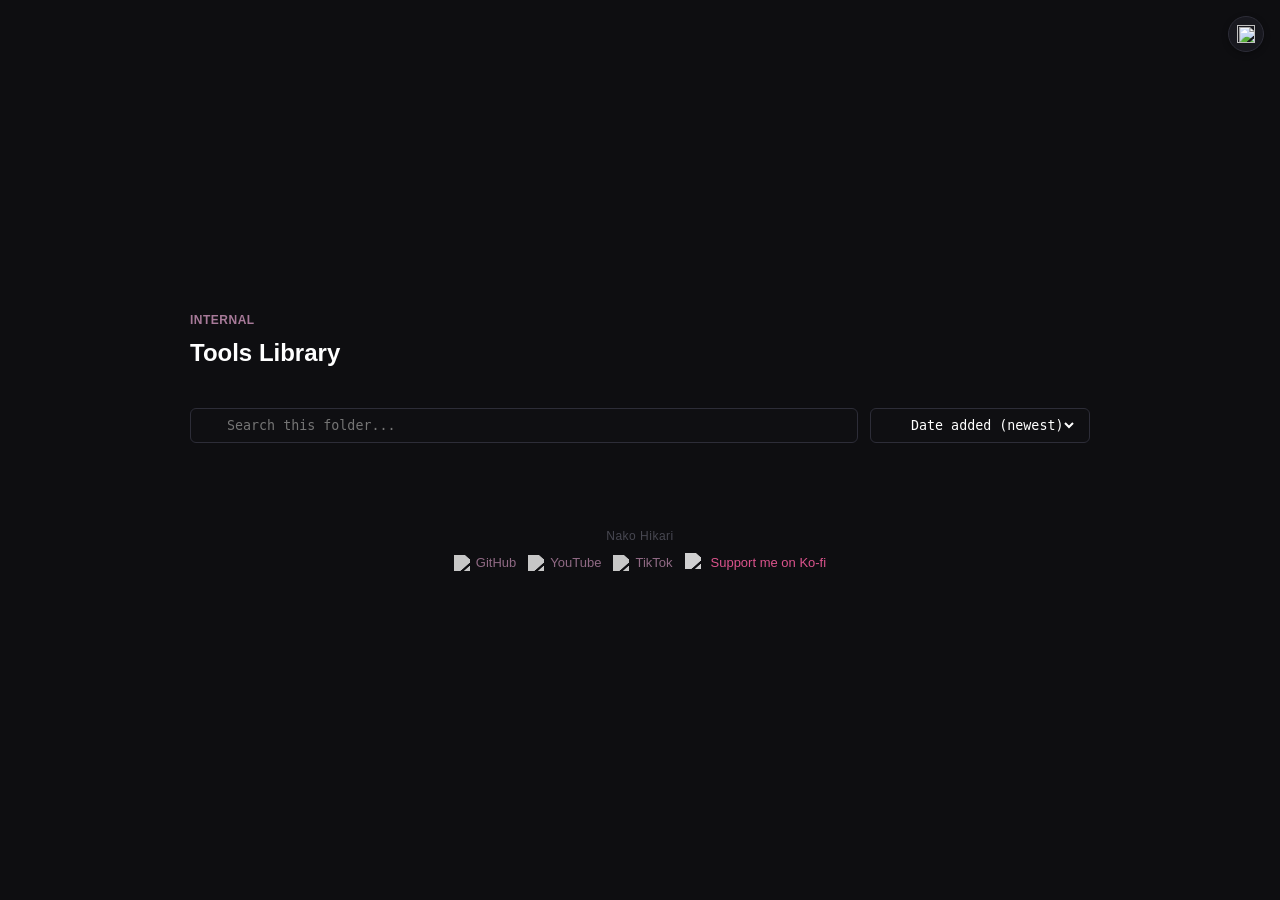
==== commit 4e0a33d1: "Update index.html" ====
--- a/index.html
+++ b/index.html
@@ -14,307 +14,263 @@
 <style>
 .hero { display: flex; flex-direction: column; gap: var(--space-sm); }
 .eyebrow {
-    font-size: var(--fs-sm);
-    text-transform: uppercase;
-    letter-spacing: var(--ls-wide);
-    color: var(--accent-light);
-    font-weight: var(--fw-semibold);
-}
-
+font-size: var(--fs-sm);
+text-transform: uppercase;
+letter-spacing: var(--ls-wide);
+color: var(--accent-light);
+font-weight: var(--fw-semibold);
+}
 .breadcrumbs {
-    display: flex;
-    align-items: center;
-    flex-wrap: wrap;
-    gap: var(--space-xs);
-    font-size: var(--fs-sm);
+display: flex;
+align-items: center;
+flex-wrap: wrap;
+gap: var(--space-xs);
+font-size: var(--fs-sm);
 }
 .breadcrumbs .crumb {
-    background: none;
-    border: none;
-    padding: 2px var(--space-xs);
-    color: var(--text-clickable-link);
-    font-size: var(--fs-sm);
-    font-weight: var(--fw-regular);
+background: none;
+border: none;
+padding: 2px var(--space-xs);
+color: var(--text-clickable-link);
+font-size: var(--fs-sm);
+font-weight: var(--fw-regular);
 }
 .breadcrumbs .crumb:hover { color: var(--text-clickable-link-hover); }
 .breadcrumbs .crumb.current { color: var(--text-muted); cursor: default; }
 .breadcrumbs .sep { color: var(--text-disabled); }
-
 .controls { display: flex; gap: var(--space-md); flex-wrap: wrap; }
 .search-box, .sort-box {
-    flex: 1 1 240px;
-    display: flex;
-    align-items: center;
-    gap: var(--space-sm);
-    background: var(--input-bg);
-    border: var(--border-width) solid var(--border-color);
-    border-radius: var(--radius-md);
-    padding: var(--space-sm) var(--space-md);
-    transition: border-color var(--transition-fast);
+flex: 1 1 240px;
+display: flex;
+align-items: center;
+gap: var(--space-sm);
+background: var(--input-bg);
+border: var(--border-width) solid var(--border-color);
+border-radius: var(--radius-md);
+padding: var(--space-sm) var(--space-md);
+transition: border-color var(--transition-fast);
 }
 .sort-box { flex: 0 1 220px; }
 .search-box:focus-within, .sort-box:focus-within {
-    border-color: var(--accent-light);
-    box-shadow: 0 0 0 3px var(--accent-focus-ring);
+border-color: var(--accent-light);
+box-shadow: 0 0 0 3px var(--accent-focus-ring);
 }
 .search-box img, .sort-box img { width: 16px; height: 16px; }
 .search-box input {
-    flex: 1; background: transparent; border: none; padding: 0;
+flex: 1; background: transparent; border: none; padding: 0;
 }
 .search-box input:focus { box-shadow: none; }
 .sort-box select { flex: 1; background: transparent; border: none; padding: 0; cursor: pointer; }
 .sort-box select:focus { box-shadow: none; }
 .sort-box select option { background: var(--container-bg); color: var(--text-bright); }
-
 .count-line { font-size: var(--fs-sm); color: var(--text-muted); }
-
 .grid {
-    display: grid;
-    grid-template-columns: repeat(auto-fill, minmax(220px, 1fr));
-    gap: var(--space-lg);
-}
-
+display: grid;
+grid-template-columns: repeat(auto-fill, minmax(220px, 1fr));
+gap: var(--space-lg);
+}
 .tool-card {
-    display: flex;
-    align-items: flex-start;
-    justify-content: space-between;
-    gap: var(--space-sm);
-    text-decoration: none;
-    color: inherit;
+display: flex;
+align-items: flex-start;
+justify-content: space-between;
+gap: var(--space-sm);
+text-decoration: none;
+color: inherit;
 }
 .tool-card .tool-main { display: flex; flex-direction: column; gap: var(--space-xs); min-width: 0; }
 .tool-card .tool-name { font-size: var(--fs-md); font-weight: var(--fw-semibold); color: var(--text-bright); word-break: break-word; }
 .tool-card .tool-date { font-size: var(--fs-xs); color: var(--text-muted); }
 .tool-card .folder-flag { flex-shrink: 0; margin-top: 2px; }
-
 .empty-state, .error-state {
-    text-align: center;
-    padding: var(--space-3xl) var(--space-lg);
-    color: var(--text-muted);
-    font-size: var(--fs-md);
-    border: 1px dashed var(--border-color);
-    border-radius: var(--radius-lg);
-    grid-column: 1 / -1;
+text-align: center;
+padding: var(--space-3xl) var(--space-lg);
+color: var(--text-muted);
+font-size: var(--fs-md);
+border: 1px dashed var(--border-color);
+border-radius: var(--radius-lg);
+grid-column: 1 / -1;
 }
 .error-state { color: var(--red); border-color: var(--red); background: var(--red-pale); }
 </style>
 </head>
 <body>
-
 <div class="theme-toggle-row">
-    <button class="theme-toggle interactive" onclick="toggleTheme()" aria-label="Toggle theme">
-        <img id="theme-icon" src="https://raw.githubusercontent.com/nako-hikari/assets/main/ui/moon.png" alt="">
-    </button>
-</div>
-
+<button class="theme-toggle interactive" onclick="toggleTheme()" aria-label="Toggle theme">
+<img id="theme-icon" src="[https://raw.githubusercontent.com/nako-hikari/assets/main/ui/moon.png](https://raw.githubusercontent.com/nako-hikari/assets/main/ui/moon.png)" alt="">
+</button>
+</div>
 <div class="wrapper">
-
-    <div class="hero">
-        <div class="eyebrow">Internal</div>
-        <h1>Tools Library</h1>
-    </div>
-
-    <div class="breadcrumbs" id="breadcrumbs"></div>
-
-    <div class="controls">
-        <div class="search-box">
-            <img class="icon" src="https://raw.githubusercontent.com/nako-hikari/assets/main/ui/search.png" alt="">
-            <input type="text" id="search-input" placeholder="Search this folder...">
-        </div>
-        <div class="sort-box">
-            <img class="icon" src="https://raw.githubusercontent.com/nako-hikari/assets/main/ui/sort.png" alt="">
-            <select id="sort-select">
-                <option value="date-desc">Date added (newest)</option>
-                <option value="date-asc">Date added (oldest)</option>
-                <option value="name-asc">Name (A–Z)</option>
-                <option value="name-desc">Name (Z–A)</option>
-            </select>
-        </div>
-    </div>
-
-    <div id="count-line" class="count-line"></div>
-
-    <div id="grid" class="grid"></div>
-
-    <div class="footer">
-        <div class="footer-title">Nako Hikari</div>
-        <div class="footer-links">
-            <a href="https://github.com/nako-hikari/" target="_blank" class="social">
-                <img src="https://cdn.jsdelivr.net/gh/simple-icons/simple-icons/icons/github.svg" alt="GitHub">
-                GitHub
-            </a>
-            <a href="https://m.youtube.com/@NaCryst" target="_blank" class="social">
-                <img src="https://cdn.jsdelivr.net/gh/simple-icons/simple-icons/icons/youtube.svg" alt="YouTube">
-                YouTube
-            </a>
-            <a href="https://www.tiktok.com/@nako_hikari_mc" target="_blank" class="social">
-                <img src="https://cdn.jsdelivr.net/gh/simple-icons/simple-icons/icons/tiktok.svg" alt="TikTok">
-                TikTok
-            </a>
-            <a href="https://ko-fi.com/arialicee" target="_blank" class="social kofi">
-                <img src="https://raw.githubusercontent.com/nako-hikari/support-files/main/assets/kofi-icon.png" alt="Ko-fi">
-                Support me on Ko-fi
-            </a>
-        </div>
-    </div>
-
-</div>
-
+<div class="hero">
+<div class="eyebrow">Internal</div>
+<h1>Tools Library</h1>
+</div>
+<div class="breadcrumbs" id="breadcrumbs"></div>
+<div class="controls">
+<div class="search-box">
+<img class="icon" src="[https://raw.githubusercontent.com/nako-hikari/assets/main/ui/search.png](https://raw.githubusercontent.com/nako-hikari/assets/main/ui/search.png)" alt="">
+<input type="text" id="search-input" placeholder="Search this folder...">
+</div>
+<div class="sort-box">
+<img class="icon" src="[https://raw.githubusercontent.com/nako-hikari/assets/main/ui/sort.png](https://raw.githubusercontent.com/nako-hikari/assets/main/ui/sort.png)" alt="">
+<select id="sort-select">
+<option value="date-desc">Date added (newest)</option>
+<option value="date-asc">Date added (oldest)</option>
+<option value="name-asc">Name (A–Z)</option>
+<option value="name-desc">Name (Z–A)</option>
+</select>
+</div>
+</div>
+<div id="count-line" class="count-line"></div>
+<div id="grid" class="grid"></div>
+<div class="footer">
+<div class="footer-title">Nako Hikari</div>
+<div class="footer-links">
+<a href="[https://github.com/nako-hikari/](https://github.com/nako-hikari/)" target="_blank" class="social">
+<img src="[https://cdn.jsdelivr.net/gh/simple-icons/simple-icons/icons/github.svg](https://cdn.jsdelivr.net/gh/simple-icons/simple-icons/icons/github.svg)" alt="GitHub">
+GitHub
+</a>
+<a href="[https://m.youtube.com/@NaCryst](https://m.youtube.com/@NaCryst)" target="_blank" class="social">
+<img src="[https://cdn.jsdelivr.net/gh/simple-icons/simple-icons/icons/youtube.svg](https://cdn.jsdelivr.net/gh/simple-icons/simple-icons/icons/youtube.svg)" alt="YouTube">
+YouTube
+</a>
+<a href="[https://www.tiktok.com/@nako_hikari_mc](https://www.tiktok.com/@nako_hikari_mc)" target="_blank" class="social">
+<img src="[https://cdn.jsdelivr.net/gh/simple-icons/simple-icons/icons/tiktok.svg](https://cdn.jsdelivr.net/gh/simple-icons/simple-icons/icons/tiktok.svg)" alt="TikTok">
+TikTok
+</a>
+<a href="[https://ko-fi.com/arialicee](https://ko-fi.com/arialicee)" target="_blank" class="social kofi">
+<img src="[https://raw.githubusercontent.com/nako-hikari/support-files/main/assets/kofi-icon.png](https://raw.githubusercontent.com/nako-hikari/support-files/main/assets/kofi-icon.png)" alt="Ko-fi">
+Support me on Ko-fi
+</a>
+</div>
+</div>
+</div>
 <script>
 function toggleTheme() {
-    const root = document.documentElement;
-    const btn = document.querySelector('.theme-toggle');
-    const icon = document.getElementById('theme-icon');
-    const goingLight = root.getAttribute('data-theme') !== 'light';
-
-    btn.classList.add('spinning');
-    setTimeout(() => btn.classList.remove('spinning'), 400);
-
-    if (goingLight) {
-        root.setAttribute('data-theme', 'light');
-        icon.src = 'https://raw.githubusercontent.com/nako-hikari/assets/main/ui/sun.png';
-        localStorage.setItem('nako-theme', 'light');
-    } else {
-        root.removeAttribute('data-theme');
-        icon.src = 'https://raw.githubusercontent.com/nako-hikari/assets/main/ui/moon.png';
-        localStorage.setItem('nako-theme', 'dark');
-    }
-}
-
+const root = document.documentElement;
+const btn = document.querySelector('.theme-toggle');
+const icon = document.getElementById('theme-icon');
+const goingLight = root.getAttribute('data-theme') !== 'light';
+btn.classList.add('spinning');
+setTimeout(() => btn.classList.remove('spinning'), 400);
+if (goingLight) {
+root.setAttribute('data-theme', 'light');
+icon.src = 'https://raw.githubusercontent.com/nako-hikari/assets/main/ui/sun.png';
+localStorage.setItem('nako-theme', 'light');
+} else {
+root.removeAttribute('data-theme');
+icon.src = 'https://raw.githubusercontent.com/nako-hikari/assets/main/ui/moon.png';
+localStorage.setItem('nako-theme', 'dark');
+}
+}
 (function() {
-    if (localStorage.getItem('nako-theme') === 'light') {
-        document.documentElement.setAttribute('data-theme', 'light');
-        document.getElementById('theme-icon').src = 'https://raw.githubusercontent.com/nako-hikari/assets/main/ui/sun.png';
-    }
+if (localStorage.getItem('nako-theme') === 'light') {
+document.documentElement.setAttribute('data-theme', 'light');
+document.getElementById('theme-icon').src = 'https://raw.githubusercontent.com/nako-hikari/assets/main/ui/sun.png';
+}
 })();
-
 let tree = [];
 let crumbs = [];
-
 function timeAgo(iso) {
-    const diffMs = Date.now() - new Date(iso).getTime();
-    const day = 86400000;
-    const days = Math.round(diffMs / day);
-    if (days <= 0) return 'today';
-    if (days === 1) return '1 day ago';
-    if (days < 30) return days + ' days ago';
-    const months = Math.round(days / 30);
-    if (months < 12) return months + (months === 1 ? ' month ago' : ' months ago');
-    const years = Math.round(days / 365);
-    return years + (years === 1 ? ' year ago' : ' years ago');
-}
-
+const diffMs = Date.now() - new Date(iso).getTime();
+const day = 86400000;
+const days = Math.round(diffMs / day);
+if (days <= 0) return 'today';
+if (days === 1) return '1 day ago';
+if (days < 30) return days + ' days ago';
+const months = Math.round(days / 30);
+if (months < 12) return months + (months === 1 ? ' month ago' : ' months ago');
+const years = Math.round(days / 365);
+return years + (years === 1 ? ' year ago' : ' years ago');
+}
 function currentLevel() {
-    let level = tree;
-    for (const c of crumbs) {
-        const node = level.find(n => n.folder === c.folder);
-        if (!node || !node.children) return [];
-        level = node.children;
-    }
-    return level;
-}
-
+let level = tree;
+for (const c of crumbs) {
+const node = level.find(n => n.folder === c.folder);
+if (!node || !node.children) return [];
+level = node.children;
+}
+return level;
+}
 function renderCrumbs() {
-    const el = document.getElementById('breadcrumbs');
-    const parts = [{ name: 'Tools', folder: null }, ...crumbs];
-    el.innerHTML = parts.map((c, i) => {
-        const isLast = i === parts.length - 1;
-        const sep = i > 0 ? '<span class="sep">/</span>' : '';
-        return sep + `<button class="crumb interactive${isLast ? ' current' : ''}" data-depth="${i}">${c.name}</button>`;
-    }).join(' ');
-    el.querySelectorAll('.crumb').forEach(btn => {
-        btn.addEventListener('click', () => {
-            const depth = parseInt(btn.dataset.depth, 10);
-            crumbs = crumbs.slice(0, depth);
-            document.getElementById('search-input').value = '';
-            render();
-        });
-    });
-}
-
+const el = document.getElementById('breadcrumbs');
+const parts = [{ name: 'Tools', folder: null }, ...crumbs];
+el.innerHTML = parts.map((c, i) => {
+const isLast = i === parts.length - 1;
+const sep = i > 0 ? '<span class="sep">/</span>' : '';
+return sep + <button class="crumb interactive${isLast ? ' current' : ''}" data-depth="${i}">${c.name}</button>;
+}).join(' ');
+el.querySelectorAll('.crumb').forEach(btn => {
+btn.addEventListener('click', () => {
+const depth = parseInt(btn.dataset.depth, 10);
+crumbs = crumbs.slice(0, depth);
+document.getElementById('search-input').value = '';
+render();
+});
+});
+}
 function render() {
-    renderCrumbs();
-
-    const query = document.getElementById('search-input').value.trim().toLowerCase();
-    const sortBy = document.getElementById('sort-select').value;
-    const grid = document.getElementById('grid');
-    const countLine = document.getElementById('count-line');
-
-    const level = currentLevel();
-    let filtered = level.filter(n => n.name.toLowerCase().includes(query));
-
-    filtered.sort((a, b) => {
-        if (sortBy === 'name-asc') return a.name.localeCompare(b.name);
-        if (sortBy === 'name-desc') return b.name.localeCompare(a.name);
-        if (sortBy === 'date-asc') return new Date(a.dateAdded) - new Date(b.dateAdded);
-        return new Date(b.dateAdded) - new Date(a.dateAdded);
-    });
-
-    countLine.textContent = level.length === 0
-        ? ''
-        : `${filtered.length} of ${level.length}`;
-
-    if (level.length === 0) {
-        grid.innerHTML = '<div class="empty-state">Nothing in here yet.</div>';
-        return;
-    }
-    if (filtered.length === 0) {
-        grid.innerHTML = `<div class="empty-state">No matches for "${query}".</div>`;
-        return;
-    }
-
-    grid.innerHTML = filtered.map((n, i) => {
-        const folderIcon = n.type === 'category'
-            ? '<img class="icon folder-flag" src="https://raw.githubusercontent.com/nako-hikari/assets/main/ui/folder.png" alt="Folder">'
-            : '';
-        return `
-            <a class="card tool-card interactive" href="${n.type === 'tool' ? n.path : '#'}" data-index="${i}" data-type="${n.type}">
-                <div class="tool-main">
-                    <div class="tool-name">${n.name}</div>
-                    <div class="tool-date">Added ${timeAgo(n.dateAdded)}</div>
-                </div>
-                ${folderIcon}
-            </a>
-        `;
-    }).join('');
-
-    grid.querySelectorAll('.tool-card').forEach(card => {
-        if (card.dataset.type === 'category') {
-            card.addEventListener('click', (e) => {
-                e.preventDefault();
-                const node = filtered[parseInt(card.dataset.index, 10)];
-                crumbs.push({ name: node.name, folder: node.folder });
-                document.getElementById('search-input').value = '';
-                render();
-            });
-        }
-    });
-}
-
+renderCrumbs();
+const query = document.getElementById('search-input').value.trim().toLowerCase();
+const sortBy = document.getElementById('sort-select').value;
+const grid = document.getElementById('grid');
+const countLine = document.getElementById('count-line');
+const level = currentLevel();
+let filtered = level.filter(n => n.name.toLowerCase().includes(query));
+filtered.sort((a, b) => {
+if (sortBy === 'name-asc') return a.name.localeCompare(b.name);
+if (sortBy === 'name-desc') return b.name.localeCompare(a.name);
+if (sortBy === 'date-asc') return new Date(a.dateAdded) - new Date(b.dateAdded);
+return new Date(b.dateAdded) - new Date(a.dateAdded);
+});
+countLine.textContent = level.length === 0
+? ''
+: ${filtered.length} of ${level.length};
+if (level.length === 0) {
+grid.innerHTML = '<div class="empty-state">Nothing in here yet.</div>';
+return;
+}
+if (filtered.length === 0) {
+grid.innerHTML = <div class="empty-state">No matches for "${query}".</div>;
+return;
+}
+grid.innerHTML = filtered.map((n, i) => {
+const folderIcon = n.type === 'category'
+? '<img class="icon folder-flag" src="[https://raw.githubusercontent.com/nako-hikari/assets/main/ui/folder.png](https://raw.githubusercontent.com/nako-hikari/assets/main/ui/folder.png)" alt="Folder" width="20" height="20" style="width:20px;height:20px;">'
+: '';
+return <a class="card tool-card interactive" href="${n.type === 'tool' ? n.path : '#'}" data-index="${i}" data-type="${n.type}"> <div class="tool-main"> <div class="tool-name">${n.name}</div> <div class="tool-date">Added ${timeAgo(n.dateAdded)}</div> </div> ${folderIcon} </a>;
+}).join('');
+grid.querySelectorAll('.tool-card').forEach(card => {
+if (card.dataset.type === 'category') {
+card.addEventListener('click', (e) => {
+e.preventDefault();
+const node = filtered[parseInt(card.dataset.index, 10)];
+crumbs.push({ name: node.name, folder: node.folder });
+document.getElementById('search-input').value = '';
+render();
+});
+}
+});
+}
 async function loadTools() {
-    const grid = document.getElementById('grid');
-    try {
-        const res = await fetch('/api/tools');
-        if (!res.ok) throw new Error('Request failed: ' + res.status);
-        const data = await res.json();
-        tree = data.tools || [];
-        render();
-    } catch (err) {
-        grid.innerHTML = `<div class="error-state">Couldn't load the tools list (${err.message}). Make sure this page is running on Vercel, not opened as a local file.</div>`;
-    }
-}
-
+const grid = document.getElementById('grid');
+try {
+const res = await fetch('/api/tools');
+if (!res.ok) throw new Error('Request failed: ' + res.status);
+const data = await res.json();
+tree = data.tools || [];
+render();
+} catch (err) {
+grid.innerHTML = <div class="error-state">Couldn't load the tools list (${err.message}). Make sure this page is running on Vercel, not opened as a local file.</div>;
+}
+}
 document.getElementById('search-input').addEventListener('input', render);
 document.getElementById('sort-select').addEventListener('change', render);
-
 loadTools();
-
 if ('serviceWorker' in navigator) {
-    window.addEventListener('load', () => {
-        navigator.serviceWorker.register('/service-worker.js').catch(() => {});
-    });
+window.addEventListener('load', () => {
+navigator.serviceWorker.register('/service-worker.js').catch(() => {});
+});
 }
 </script>
-
 </body>
 </html>
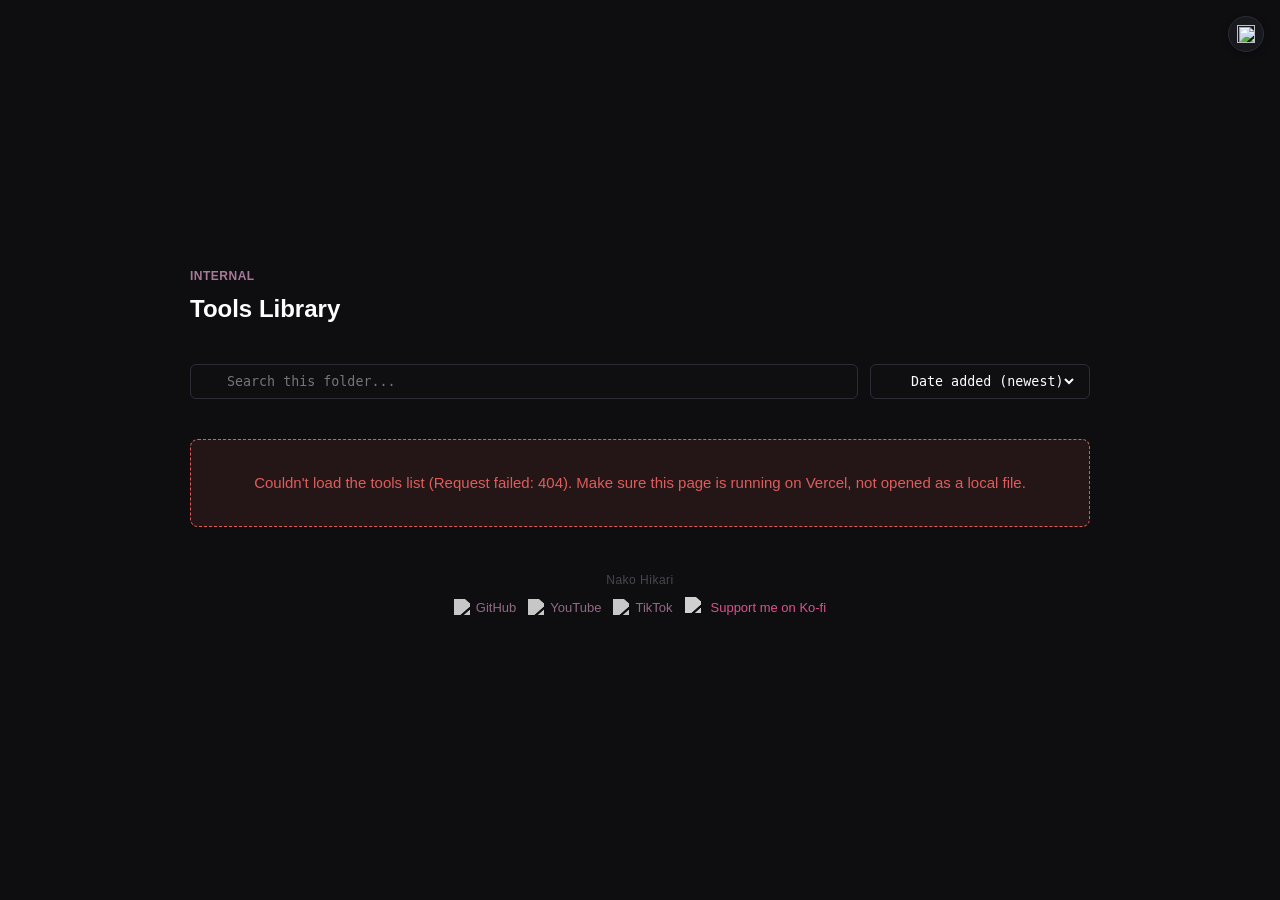
==== commit 3c672d74: "Refactor styles and improve HTML structure Refactor CSS styles for consistency and clarity in index." ====
--- a/index.html
+++ b/index.html
@@ -14,263 +14,307 @@
 <style>
 .hero { display: flex; flex-direction: column; gap: var(--space-sm); }
 .eyebrow {
-font-size: var(--fs-sm);
-text-transform: uppercase;
-letter-spacing: var(--ls-wide);
-color: var(--accent-light);
-font-weight: var(--fw-semibold);
-}
+    font-size: var(--fs-sm);
+    text-transform: uppercase;
+    letter-spacing: var(--ls-wide);
+    color: var(--accent-light);
+    font-weight: var(--fw-semibold);
+}
+
 .breadcrumbs {
-display: flex;
-align-items: center;
-flex-wrap: wrap;
-gap: var(--space-xs);
-font-size: var(--fs-sm);
+    display: flex;
+    align-items: center;
+    flex-wrap: wrap;
+    gap: var(--space-xs);
+    font-size: var(--fs-sm);
 }
 .breadcrumbs .crumb {
-background: none;
-border: none;
-padding: 2px var(--space-xs);
-color: var(--text-clickable-link);
-font-size: var(--fs-sm);
-font-weight: var(--fw-regular);
+    background: none;
+    border: none;
+    padding: 2px var(--space-xs);
+    color: var(--text-clickable-link);
+    font-size: var(--fs-sm);
+    font-weight: var(--fw-regular);
 }
 .breadcrumbs .crumb:hover { color: var(--text-clickable-link-hover); }
 .breadcrumbs .crumb.current { color: var(--text-muted); cursor: default; }
 .breadcrumbs .sep { color: var(--text-disabled); }
+
 .controls { display: flex; gap: var(--space-md); flex-wrap: wrap; }
 .search-box, .sort-box {
-flex: 1 1 240px;
-display: flex;
-align-items: center;
-gap: var(--space-sm);
-background: var(--input-bg);
-border: var(--border-width) solid var(--border-color);
-border-radius: var(--radius-md);
-padding: var(--space-sm) var(--space-md);
-transition: border-color var(--transition-fast);
+    flex: 1 1 240px;
+    display: flex;
+    align-items: center;
+    gap: var(--space-sm);
+    background: var(--input-bg);
+    border: var(--border-width) solid var(--border-color);
+    border-radius: var(--radius-md);
+    padding: var(--space-sm) var(--space-md);
+    transition: border-color var(--transition-fast);
 }
 .sort-box { flex: 0 1 220px; }
 .search-box:focus-within, .sort-box:focus-within {
-border-color: var(--accent-light);
-box-shadow: 0 0 0 3px var(--accent-focus-ring);
+    border-color: var(--accent-light);
+    box-shadow: 0 0 0 3px var(--accent-focus-ring);
 }
 .search-box img, .sort-box img { width: 16px; height: 16px; }
 .search-box input {
-flex: 1; background: transparent; border: none; padding: 0;
+    flex: 1; background: transparent; border: none; padding: 0;
 }
 .search-box input:focus { box-shadow: none; }
 .sort-box select { flex: 1; background: transparent; border: none; padding: 0; cursor: pointer; }
 .sort-box select:focus { box-shadow: none; }
 .sort-box select option { background: var(--container-bg); color: var(--text-bright); }
+
 .count-line { font-size: var(--fs-sm); color: var(--text-muted); }
+
 .grid {
-display: grid;
-grid-template-columns: repeat(auto-fill, minmax(220px, 1fr));
-gap: var(--space-lg);
-}
+    display: grid;
+    grid-template-columns: repeat(auto-fill, minmax(220px, 1fr));
+    gap: var(--space-lg);
+}
+
 .tool-card {
-display: flex;
-align-items: flex-start;
-justify-content: space-between;
-gap: var(--space-sm);
-text-decoration: none;
-color: inherit;
+    display: flex;
+    align-items: flex-start;
+    justify-content: space-between;
+    gap: var(--space-sm);
+    text-decoration: none;
+    color: inherit;
 }
 .tool-card .tool-main { display: flex; flex-direction: column; gap: var(--space-xs); min-width: 0; }
 .tool-card .tool-name { font-size: var(--fs-md); font-weight: var(--fw-semibold); color: var(--text-bright); word-break: break-word; }
 .tool-card .tool-date { font-size: var(--fs-xs); color: var(--text-muted); }
 .tool-card .folder-flag { flex-shrink: 0; margin-top: 2px; }
+
 .empty-state, .error-state {
-text-align: center;
-padding: var(--space-3xl) var(--space-lg);
-color: var(--text-muted);
-font-size: var(--fs-md);
-border: 1px dashed var(--border-color);
-border-radius: var(--radius-lg);
-grid-column: 1 / -1;
+    text-align: center;
+    padding: var(--space-3xl) var(--space-lg);
+    color: var(--text-muted);
+    font-size: var(--fs-md);
+    border: 1px dashed var(--border-color);
+    border-radius: var(--radius-lg);
+    grid-column: 1 / -1;
 }
 .error-state { color: var(--red); border-color: var(--red); background: var(--red-pale); }
 </style>
 </head>
 <body>
+
 <div class="theme-toggle-row">
-<button class="theme-toggle interactive" onclick="toggleTheme()" aria-label="Toggle theme">
-<img id="theme-icon" src="[https://raw.githubusercontent.com/nako-hikari/assets/main/ui/moon.png](https://raw.githubusercontent.com/nako-hikari/assets/main/ui/moon.png)" alt="">
-</button>
+    <button class="theme-toggle interactive" onclick="toggleTheme()" aria-label="Toggle theme">
+        <img id="theme-icon" src="https://raw.githubusercontent.com/nako-hikari/assets/main/ui/moon.png" alt="">
+    </button>
 </div>
+
 <div class="wrapper">
-<div class="hero">
-<div class="eyebrow">Internal</div>
-<h1>Tools Library</h1>
+
+    <div class="hero">
+        <div class="eyebrow">Internal</div>
+        <h1>Tools Library</h1>
+    </div>
+
+    <div class="breadcrumbs" id="breadcrumbs"></div>
+
+    <div class="controls">
+        <div class="search-box">
+            <img class="icon" src="https://raw.githubusercontent.com/nako-hikari/assets/main/ui/search.png" alt="">
+            <input type="text" id="search-input" placeholder="Search this folder...">
+        </div>
+        <div class="sort-box">
+            <img class="icon" src="https://raw.githubusercontent.com/nako-hikari/assets/main/ui/sort.png" alt="">
+            <select id="sort-select">
+                <option value="date-desc">Date added (newest)</option>
+                <option value="date-asc">Date added (oldest)</option>
+                <option value="name-asc">Name (A–Z)</option>
+                <option value="name-desc">Name (Z–A)</option>
+            </select>
+        </div>
+    </div>
+
+    <div id="count-line" class="count-line"></div>
+
+    <div id="grid" class="grid"></div>
+
+    <div class="footer">
+        <div class="footer-title">Nako Hikari</div>
+        <div class="footer-links">
+            <a href="https://github.com/nako-hikari/" target="_blank" class="social">
+                <img src="https://cdn.jsdelivr.net/gh/simple-icons/simple-icons/icons/github.svg" alt="GitHub">
+                GitHub
+            </a>
+            <a href="https://m.youtube.com/@NaCryst" target="_blank" class="social">
+                <img src="https://cdn.jsdelivr.net/gh/simple-icons/simple-icons/icons/youtube.svg" alt="YouTube">
+                YouTube
+            </a>
+            <a href="https://www.tiktok.com/@nako_hikari_mc" target="_blank" class="social">
+                <img src="https://cdn.jsdelivr.net/gh/simple-icons/simple-icons/icons/tiktok.svg" alt="TikTok">
+                TikTok
+            </a>
+            <a href="https://ko-fi.com/arialicee" target="_blank" class="social kofi">
+                <img src="https://raw.githubusercontent.com/nako-hikari/support-files/main/assets/kofi-icon.png" alt="Ko-fi">
+                Support me on Ko-fi
+            </a>
+        </div>
+    </div>
+
 </div>
-<div class="breadcrumbs" id="breadcrumbs"></div>
-<div class="controls">
-<div class="search-box">
-<img class="icon" src="[https://raw.githubusercontent.com/nako-hikari/assets/main/ui/search.png](https://raw.githubusercontent.com/nako-hikari/assets/main/ui/search.png)" alt="">
-<input type="text" id="search-input" placeholder="Search this folder...">
-</div>
-<div class="sort-box">
-<img class="icon" src="[https://raw.githubusercontent.com/nako-hikari/assets/main/ui/sort.png](https://raw.githubusercontent.com/nako-hikari/assets/main/ui/sort.png)" alt="">
-<select id="sort-select">
-<option value="date-desc">Date added (newest)</option>
-<option value="date-asc">Date added (oldest)</option>
-<option value="name-asc">Name (A–Z)</option>
-<option value="name-desc">Name (Z–A)</option>
-</select>
-</div>
-</div>
-<div id="count-line" class="count-line"></div>
-<div id="grid" class="grid"></div>
-<div class="footer">
-<div class="footer-title">Nako Hikari</div>
-<div class="footer-links">
-<a href="[https://github.com/nako-hikari/](https://github.com/nako-hikari/)" target="_blank" class="social">
-<img src="[https://cdn.jsdelivr.net/gh/simple-icons/simple-icons/icons/github.svg](https://cdn.jsdelivr.net/gh/simple-icons/simple-icons/icons/github.svg)" alt="GitHub">
-GitHub
-</a>
-<a href="[https://m.youtube.com/@NaCryst](https://m.youtube.com/@NaCryst)" target="_blank" class="social">
-<img src="[https://cdn.jsdelivr.net/gh/simple-icons/simple-icons/icons/youtube.svg](https://cdn.jsdelivr.net/gh/simple-icons/simple-icons/icons/youtube.svg)" alt="YouTube">
-YouTube
-</a>
-<a href="[https://www.tiktok.com/@nako_hikari_mc](https://www.tiktok.com/@nako_hikari_mc)" target="_blank" class="social">
-<img src="[https://cdn.jsdelivr.net/gh/simple-icons/simple-icons/icons/tiktok.svg](https://cdn.jsdelivr.net/gh/simple-icons/simple-icons/icons/tiktok.svg)" alt="TikTok">
-TikTok
-</a>
-<a href="[https://ko-fi.com/arialicee](https://ko-fi.com/arialicee)" target="_blank" class="social kofi">
-<img src="[https://raw.githubusercontent.com/nako-hikari/support-files/main/assets/kofi-icon.png](https://raw.githubusercontent.com/nako-hikari/support-files/main/assets/kofi-icon.png)" alt="Ko-fi">
-Support me on Ko-fi
-</a>
-</div>
-</div>
-</div>
+
 <script>
 function toggleTheme() {
-const root = document.documentElement;
-const btn = document.querySelector('.theme-toggle');
-const icon = document.getElementById('theme-icon');
-const goingLight = root.getAttribute('data-theme') !== 'light';
-btn.classList.add('spinning');
-setTimeout(() => btn.classList.remove('spinning'), 400);
-if (goingLight) {
-root.setAttribute('data-theme', 'light');
-icon.src = 'https://raw.githubusercontent.com/nako-hikari/assets/main/ui/sun.png';
-localStorage.setItem('nako-theme', 'light');
-} else {
-root.removeAttribute('data-theme');
-icon.src = 'https://raw.githubusercontent.com/nako-hikari/assets/main/ui/moon.png';
-localStorage.setItem('nako-theme', 'dark');
-}
-}
+    const root = document.documentElement;
+    const btn = document.querySelector('.theme-toggle');
+    const icon = document.getElementById('theme-icon');
+    const goingLight = root.getAttribute('data-theme') !== 'light';
+
+    btn.classList.add('spinning');
+    setTimeout(() => btn.classList.remove('spinning'), 400);
+
+    if (goingLight) {
+        root.setAttribute('data-theme', 'light');
+        icon.src = 'https://raw.githubusercontent.com/nako-hikari/assets/main/ui/sun.png';
+        localStorage.setItem('nako-theme', 'light');
+    } else {
+        root.removeAttribute('data-theme');
+        icon.src = 'https://raw.githubusercontent.com/nako-hikari/assets/main/ui/moon.png';
+        localStorage.setItem('nako-theme', 'dark');
+    }
+}
+
 (function() {
-if (localStorage.getItem('nako-theme') === 'light') {
-document.documentElement.setAttribute('data-theme', 'light');
-document.getElementById('theme-icon').src = 'https://raw.githubusercontent.com/nako-hikari/assets/main/ui/sun.png';
-}
+    if (localStorage.getItem('nako-theme') === 'light') {
+        document.documentElement.setAttribute('data-theme', 'light');
+        document.getElementById('theme-icon').src = 'https://raw.githubusercontent.com/nako-hikari/assets/main/ui/sun.png';
+    }
 })();
+
 let tree = [];
 let crumbs = [];
+
 function timeAgo(iso) {
-const diffMs = Date.now() - new Date(iso).getTime();
-const day = 86400000;
-const days = Math.round(diffMs / day);
-if (days <= 0) return 'today';
-if (days === 1) return '1 day ago';
-if (days < 30) return days + ' days ago';
-const months = Math.round(days / 30);
-if (months < 12) return months + (months === 1 ? ' month ago' : ' months ago');
-const years = Math.round(days / 365);
-return years + (years === 1 ? ' year ago' : ' years ago');
-}
+    const diffMs = Date.now() - new Date(iso).getTime();
+    const day = 86400000;
+    const days = Math.round(diffMs / day);
+    if (days <= 0) return 'today';
+    if (days === 1) return '1 day ago';
+    if (days < 30) return days + ' days ago';
+    const months = Math.round(days / 30);
+    if (months < 12) return months + (months === 1 ? ' month ago' : ' months ago');
+    const years = Math.round(days / 365);
+    return years + (years === 1 ? ' year ago' : ' years ago');
+}
+
 function currentLevel() {
-let level = tree;
-for (const c of crumbs) {
-const node = level.find(n => n.folder === c.folder);
-if (!node || !node.children) return [];
-level = node.children;
-}
-return level;
-}
+    let level = tree;
+    for (const c of crumbs) {
+        const node = level.find(n => n.folder === c.folder);
+        if (!node || !node.children) return [];
+        level = node.children;
+    }
+    return level;
+}
+
 function renderCrumbs() {
-const el = document.getElementById('breadcrumbs');
-const parts = [{ name: 'Tools', folder: null }, ...crumbs];
-el.innerHTML = parts.map((c, i) => {
-const isLast = i === parts.length - 1;
-const sep = i > 0 ? '<span class="sep">/</span>' : '';
-return sep + <button class="crumb interactive${isLast ? ' current' : ''}" data-depth="${i}">${c.name}</button>;
-}).join(' ');
-el.querySelectorAll('.crumb').forEach(btn => {
-btn.addEventListener('click', () => {
-const depth = parseInt(btn.dataset.depth, 10);
-crumbs = crumbs.slice(0, depth);
-document.getElementById('search-input').value = '';
-render();
-});
-});
-}
+    const el = document.getElementById('breadcrumbs');
+    const parts = [{ name: 'Tools', folder: null }, ...crumbs];
+    el.innerHTML = parts.map((c, i) => {
+        const isLast = i === parts.length - 1;
+        const sep = i > 0 ? '<span class="sep">/</span>' : '';
+        return sep + `<button class="crumb interactive${isLast ? ' current' : ''}" data-depth="${i}">${c.name}</button>`;
+    }).join(' ');
+    el.querySelectorAll('.crumb').forEach(btn => {
+        btn.addEventListener('click', () => {
+            const depth = parseInt(btn.dataset.depth, 10);
+            crumbs = crumbs.slice(0, depth);
+            document.getElementById('search-input').value = '';
+            render();
+        });
+    });
+}
+
 function render() {
-renderCrumbs();
-const query = document.getElementById('search-input').value.trim().toLowerCase();
-const sortBy = document.getElementById('sort-select').value;
-const grid = document.getElementById('grid');
-const countLine = document.getElementById('count-line');
-const level = currentLevel();
-let filtered = level.filter(n => n.name.toLowerCase().includes(query));
-filtered.sort((a, b) => {
-if (sortBy === 'name-asc') return a.name.localeCompare(b.name);
-if (sortBy === 'name-desc') return b.name.localeCompare(a.name);
-if (sortBy === 'date-asc') return new Date(a.dateAdded) - new Date(b.dateAdded);
-return new Date(b.dateAdded) - new Date(a.dateAdded);
-});
-countLine.textContent = level.length === 0
-? ''
-: ${filtered.length} of ${level.length};
-if (level.length === 0) {
-grid.innerHTML = '<div class="empty-state">Nothing in here yet.</div>';
-return;
-}
-if (filtered.length === 0) {
-grid.innerHTML = <div class="empty-state">No matches for "${query}".</div>;
-return;
-}
-grid.innerHTML = filtered.map((n, i) => {
-const folderIcon = n.type === 'category'
-? '<img class="icon folder-flag" src="[https://raw.githubusercontent.com/nako-hikari/assets/main/ui/folder.png](https://raw.githubusercontent.com/nako-hikari/assets/main/ui/folder.png)" alt="Folder" width="20" height="20" style="width:20px;height:20px;">'
-: '';
-return <a class="card tool-card interactive" href="${n.type === 'tool' ? n.path : '#'}" data-index="${i}" data-type="${n.type}"> <div class="tool-main"> <div class="tool-name">${n.name}</div> <div class="tool-date">Added ${timeAgo(n.dateAdded)}</div> </div> ${folderIcon} </a>;
-}).join('');
-grid.querySelectorAll('.tool-card').forEach(card => {
-if (card.dataset.type === 'category') {
-card.addEventListener('click', (e) => {
-e.preventDefault();
-const node = filtered[parseInt(card.dataset.index, 10)];
-crumbs.push({ name: node.name, folder: node.folder });
-document.getElementById('search-input').value = '';
-render();
-});
-}
-});
-}
+    renderCrumbs();
+
+    const query = document.getElementById('search-input').value.trim().toLowerCase();
+    const sortBy = document.getElementById('sort-select').value;
+    const grid = document.getElementById('grid');
+    const countLine = document.getElementById('count-line');
+
+    const level = currentLevel();
+    let filtered = level.filter(n => n.name.toLowerCase().includes(query));
+
+    filtered.sort((a, b) => {
+        if (sortBy === 'name-asc') return a.name.localeCompare(b.name);
+        if (sortBy === 'name-desc') return b.name.localeCompare(a.name);
+        if (sortBy === 'date-asc') return new Date(a.dateAdded) - new Date(b.dateAdded);
+        return new Date(b.dateAdded) - new Date(a.dateAdded);
+    });
+
+    countLine.textContent = level.length === 0
+        ? ''
+        : `${filtered.length} of ${level.length}`;
+
+    if (level.length === 0) {
+        grid.innerHTML = '<div class="empty-state">Nothing in here yet.</div>';
+        return;
+    }
+    if (filtered.length === 0) {
+        grid.innerHTML = `<div class="empty-state">No matches for "${query}".</div>`;
+        return;
+    }
+
+    grid.innerHTML = filtered.map((n, i) => {
+        const folderIcon = n.type === 'category'
+            ? '<img class="icon folder-flag" src="https://raw.githubusercontent.com/nako-hikari/assets/main/ui/folder.png" alt="Folder">'
+            : '';
+        return `
+            <a class="card tool-card interactive" href="${n.type === 'tool' ? n.path : '#'}" data-index="${i}" data-type="${n.type}">
+                <div class="tool-main">
+                    <div class="tool-name">${n.name}</div>
+                    <div class="tool-date">Added ${timeAgo(n.dateAdded)}</div>
+                </div>
+                ${folderIcon}
+            </a>
+        `;
+    }).join('');
+
+    grid.querySelectorAll('.tool-card').forEach(card => {
+        if (card.dataset.type === 'category') {
+            card.addEventListener('click', (e) => {
+                e.preventDefault();
+                const node = filtered[parseInt(card.dataset.index, 10)];
+                crumbs.push({ name: node.name, folder: node.folder });
+                document.getElementById('search-input').value = '';
+                render();
+            });
+        }
+    });
+}
+
 async function loadTools() {
-const grid = document.getElementById('grid');
-try {
-const res = await fetch('/api/tools');
-if (!res.ok) throw new Error('Request failed: ' + res.status);
-const data = await res.json();
-tree = data.tools || [];
-render();
-} catch (err) {
-grid.innerHTML = <div class="error-state">Couldn't load the tools list (${err.message}). Make sure this page is running on Vercel, not opened as a local file.</div>;
-}
-}
+    const grid = document.getElementById('grid');
+    try {
+        const res = await fetch('/api/tools');
+        if (!res.ok) throw new Error('Request failed: ' + res.status);
+        const data = await res.json();
+        tree = data.tools || [];
+        render();
+    } catch (err) {
+        grid.innerHTML = `<div class="error-state">Couldn't load the tools list (${err.message}). Make sure this page is running on Vercel, not opened as a local file.</div>`;
+    }
+}
+
 document.getElementById('search-input').addEventListener('input', render);
 document.getElementById('sort-select').addEventListener('change', render);
+
 loadTools();
+
 if ('serviceWorker' in navigator) {
-window.addEventListener('load', () => {
-navigator.serviceWorker.register('/service-worker.js').catch(() => {});
-});
+    window.addEventListener('load', () => {
+        navigator.serviceWorker.register('/service-worker.js').catch(() => {});
+    });
 }
 </script>
+
 </body>
 </html>
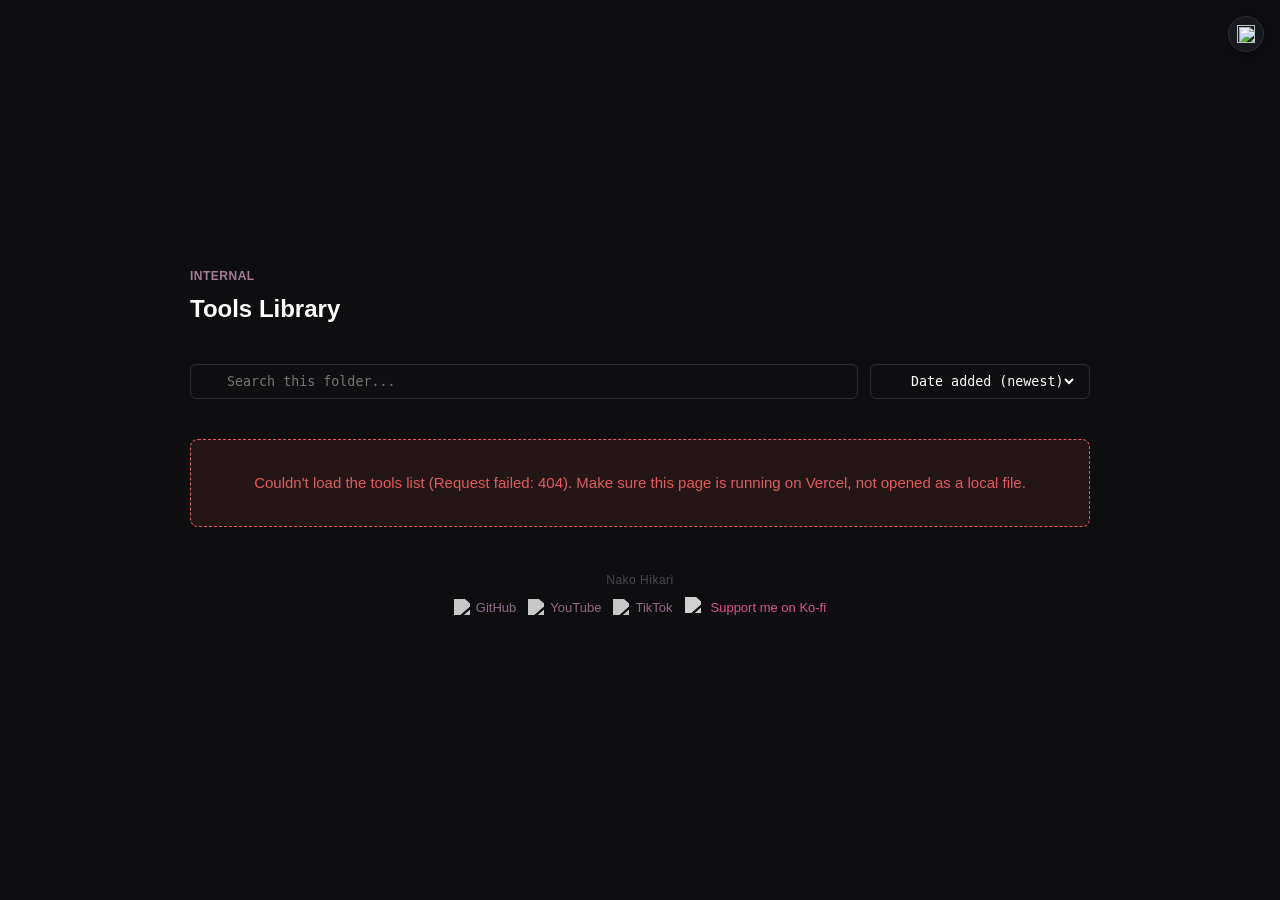
==== commit deb8c7d8: "Modify folder-flag styling in index.html Updated the .folder-flag class to include width and height " ====
--- a/index.html
+++ b/index.html
@@ -85,7 +85,7 @@
 .tool-card .tool-main { display: flex; flex-direction: column; gap: var(--space-xs); min-width: 0; }
 .tool-card .tool-name { font-size: var(--fs-md); font-weight: var(--fw-semibold); color: var(--text-bright); word-break: break-word; }
 .tool-card .tool-date { font-size: var(--fs-xs); color: var(--text-muted); }
-.tool-card .folder-flag { flex-shrink: 0; margin-top: 2px; }
+.tool-card .folder-flag { flex-shrink: 0; margin-top: 2px; width: 20px; height: 20px; }
 
 .empty-state, .error-state {
     text-align: center;
